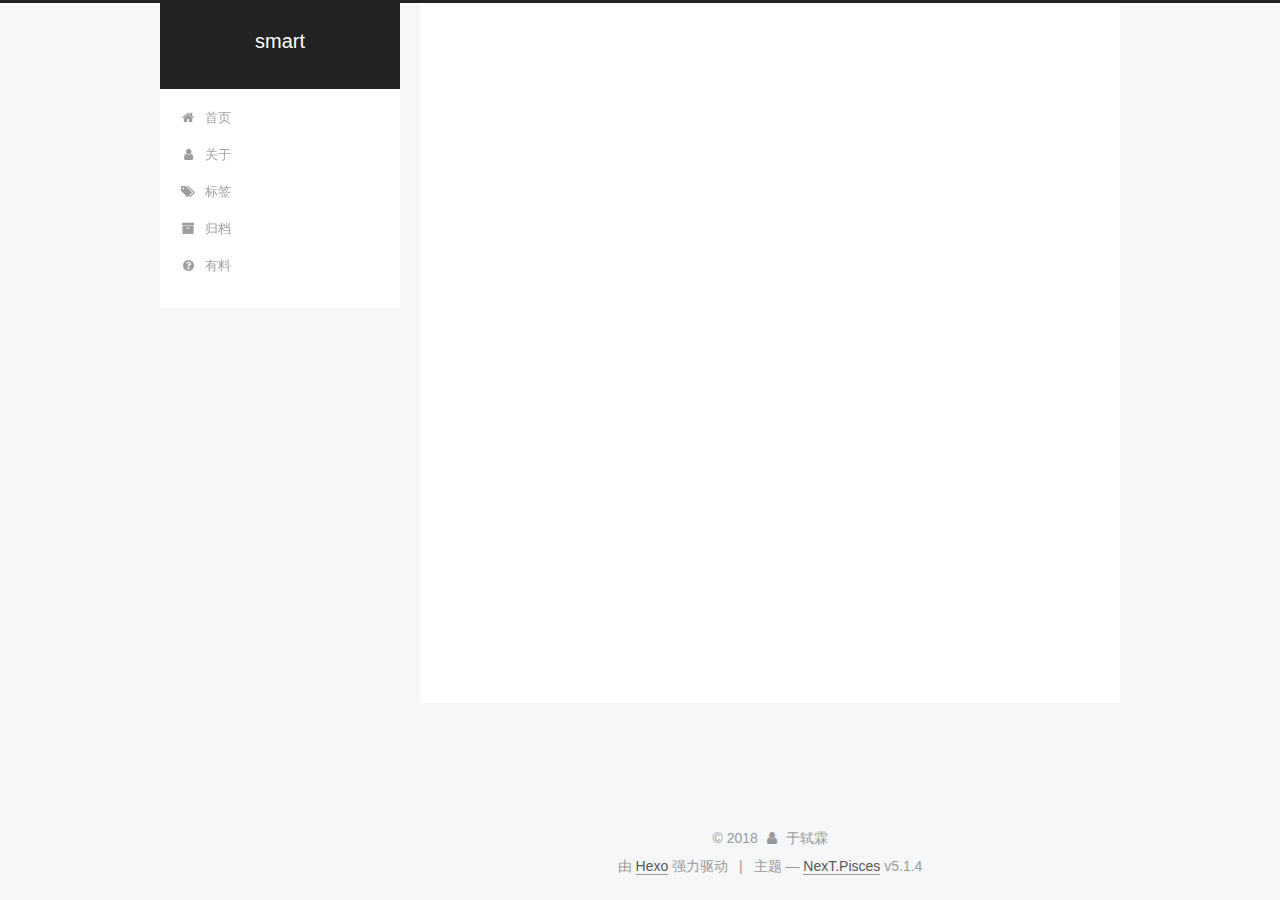
==== archives/index.html @ a573bfb8 "Site updated: 2018-03-17 18:39:28" ====
<!DOCTYPE html>



  


<html class="theme-next pisces use-motion" lang="zh-Hans">
<head>
  <meta charset="UTF-8"/>
<meta http-equiv="X-UA-Compatible" content="IE=edge" />
<meta name="viewport" content="width=device-width, initial-scale=1, maximum-scale=1"/>
<meta name="theme-color" content="#222">









<meta http-equiv="Cache-Control" content="no-transform" />
<meta http-equiv="Cache-Control" content="no-siteapp" />
















  
  
  <link href="/lib/fancybox/source/jquery.fancybox.css?v=2.1.5" rel="stylesheet" type="text/css" />







<link href="/lib/font-awesome/css/font-awesome.min.css?v=4.6.2" rel="stylesheet" type="text/css" />

<link href="/css/main.css?v=5.1.4" rel="stylesheet" type="text/css" />


  <link rel="apple-touch-icon" sizes="180x180" href="/images/apple-touch-icon-next.png?v=5.1.4">


  <link rel="icon" type="image/png" sizes="32x32" href="/images/favicon-32x32-next.png?v=5.1.4">


  <link rel="icon" type="image/png" sizes="16x16" href="/images/favicon-16x16-next.png?v=5.1.4">


  <link rel="mask-icon" href="/images/logo.svg?v=5.1.4" color="#222">





  <meta name="keywords" content="Hexo, NexT" />










<meta name="description" content="诸天气荡荡，我道日兴隆">
<meta property="og:type" content="website">
<meta property="og:title" content="smart">
<meta property="og:url" content="http://yoursite.com/archives/index.html">
<meta property="og:site_name" content="smart">
<meta property="og:description" content="诸天气荡荡，我道日兴隆">
<meta property="og:locale" content="zh-Hans">
<meta name="twitter:card" content="summary">
<meta name="twitter:title" content="smart">
<meta name="twitter:description" content="诸天气荡荡，我道日兴隆">



<script type="text/javascript" id="hexo.configurations">
  var NexT = window.NexT || {};
  var CONFIG = {
    root: '/',
    scheme: 'Pisces',
    version: '5.1.4',
    sidebar: {"position":"left","display":"post","offset":12,"b2t":false,"scrollpercent":false,"onmobile":false},
    fancybox: true,
    tabs: true,
    motion: {"enable":true,"async":false,"transition":{"post_block":"fadeIn","post_header":"slideDownIn","post_body":"slideDownIn","coll_header":"slideLeftIn","sidebar":"slideUpIn"}},
    duoshuo: {
      userId: '0',
      author: '博主'
    },
    algolia: {
      applicationID: '',
      apiKey: '',
      indexName: '',
      hits: {"per_page":10},
      labels: {"input_placeholder":"Search for Posts","hits_empty":"We didn't find any results for the search: ${query}","hits_stats":"${hits} results found in ${time} ms"}
    }
  };
</script>



  <link rel="canonical" href="http://yoursite.com/archives/"/>





  <title>归档 | smart</title>
  








</head>

<body itemscope itemtype="http://schema.org/WebPage" lang="zh-Hans">

  
  
    
  

  <div class="container sidebar-position-left page-archive">
    <div class="headband"></div>

    <header id="header" class="header" itemscope itemtype="http://schema.org/WPHeader">
      <div class="header-inner"><div class="site-brand-wrapper">
  <div class="site-meta ">
    

    <div class="custom-logo-site-title">
      <a href="/"  class="brand" rel="start">
        <span class="logo-line-before"><i></i></span>
        <span class="site-title">smart</span>
        <span class="logo-line-after"><i></i></span>
      </a>
    </div>
      
        <p class="site-subtitle"></p>
      
  </div>

  <div class="site-nav-toggle">
    <button>
      <span class="btn-bar"></span>
      <span class="btn-bar"></span>
      <span class="btn-bar"></span>
    </button>
  </div>
</div>

<nav class="site-nav">
  

  
    <ul id="menu" class="menu">
      
        
        <li class="menu-item menu-item-home">
          <a href="/" rel="section">
            
              <i class="menu-item-icon fa fa-fw fa-home"></i> <br />
            
            首页
          </a>
        </li>
      
        
        <li class="menu-item menu-item-about">
          <a href="/about/" rel="section">
            
              <i class="menu-item-icon fa fa-fw fa-user"></i> <br />
            
            关于
          </a>
        </li>
      
        
        <li class="menu-item menu-item-tags">
          <a href="/tags/" rel="section">
            
              <i class="menu-item-icon fa fa-fw fa-tags"></i> <br />
            
            标签
          </a>
        </li>
      
        
        <li class="menu-item menu-item-archives">
          <a href="/archives/" rel="section">
            
              <i class="menu-item-icon fa fa-fw fa-archive"></i> <br />
            
            归档
          </a>
        </li>
      
        
        <li class="menu-item menu-item-something">
          <a href="/something" rel="section">
            
              <i class="menu-item-icon fa fa-fw fa-question-circle"></i> <br />
            
            有料
          </a>
        </li>
      

      
    </ul>
  

  
</nav>



 </div>
    </header>

    <main id="main" class="main">
      <div class="main-inner">
        <div class="content-wrap">
          <div id="content" class="content">
            

  
  
  
  <div class="post-block archive">
    <div id="posts" class="posts-collapse">
      <span class="archive-move-on"></span>

      <span class="archive-page-counter">
        
        
        
          
        
        嗯..! 目前共计 2 篇日志。 继续努力。
      </span>

      

        
        
        

        
          
          <div class="collection-title">
            <h1 class="archive-year" id="archive-year-2018">2018</h1>
          </div>
        
        

        

  <article class="post post-type-normal" itemscope itemtype="http://schema.org/Article">
    <header class="post-header">

      <h2 class="post-title">
        
            <a class="post-title-link" href="/2018/03/17/第一篇博客/" itemprop="url">
              
                <span itemprop="name">第一篇博客</span>
              
            </a>
        
      </h2>

      <div class="post-meta">
        <time class="post-time" itemprop="dateCreated"
              datetime="2018-03-17T18:07:35+08:00"
              content="2018-03-17" >
          03-17
        </time>
      </div>

    </header>
  </article>



      

        
        
        

        
        

        

  <article class="post post-type-normal" itemscope itemtype="http://schema.org/Article">
    <header class="post-header">

      <h2 class="post-title">
        
            <a class="post-title-link" href="/2018/03/17/My-first-post/" itemprop="url">
              
                <span itemprop="name">My first post</span>
              
            </a>
        
      </h2>

      <div class="post-meta">
        <time class="post-time" itemprop="dateCreated"
              datetime="2018-03-17T14:45:40+08:00"
              content="2018-03-17" >
          03-17
        </time>
      </div>

    </header>
  </article>



      

    </div>
  </div>
  
  
  

  



          </div>
          


          

        </div>
        
          
  
  <div class="sidebar-toggle">
    <div class="sidebar-toggle-line-wrap">
      <span class="sidebar-toggle-line sidebar-toggle-line-first"></span>
      <span class="sidebar-toggle-line sidebar-toggle-line-middle"></span>
      <span class="sidebar-toggle-line sidebar-toggle-line-last"></span>
    </div>
  </div>

  <aside id="sidebar" class="sidebar">
    
    <div class="sidebar-inner">

      

      

      <section class="site-overview-wrap sidebar-panel sidebar-panel-active">
        <div class="site-overview">
          <div class="site-author motion-element" itemprop="author" itemscope itemtype="http://schema.org/Person">
            
              <img class="site-author-image" itemprop="image"
                src="/images/12.jpg"
                alt="于轼霖" />
            
              <p class="site-author-name" itemprop="name">于轼霖</p>
              <p class="site-description motion-element" itemprop="description">诸天气荡荡，我道日兴隆</p>
          </div>

          <nav class="site-state motion-element">

            
              <div class="site-state-item site-state-posts">
              
                <a href="/archives/">
              
                  <span class="site-state-item-count">2</span>
                  <span class="site-state-item-name">日志</span>
                </a>
              </div>
            

            

            

          </nav>

          

          
            <div class="links-of-author motion-element">
                
                  <span class="links-of-author-item">
                    <a href="https://github.com/smartysl" target="_blank" title="GitHub">
                      
                        <i class="fa fa-fw fa-github"></i>GitHub</a>
                  </span>
                
                  <span class="links-of-author-item">
                    <a href="mailto:1632892359@qq.com" target="_blank" title="E-Mail">
                      
                        <i class="fa fa-fw fa-envelope"></i>E-Mail</a>
                  </span>
                
            </div>
          

          
          

          
          

          

        </div>
      </section>

      

      

    </div>
  </aside>


        
      </div>
    </main>

    <footer id="footer" class="footer">
      <div class="footer-inner">
        <div class="copyright">&copy; <span itemprop="copyrightYear">2018</span>
  <span class="with-love">
    <i class="fa fa-user"></i>
  </span>
  <span class="author" itemprop="copyrightHolder">于轼霖</span>

  
</div>


  <div class="powered-by">由 <a class="theme-link" target="_blank" href="https://hexo.io">Hexo</a> 强力驱动</div>



  <span class="post-meta-divider">|</span>



  <div class="theme-info">主题 &mdash; <a class="theme-link" target="_blank" href="https://github.com/iissnan/hexo-theme-next">NexT.Pisces</a> v5.1.4</div>




        







        
      </div>
    </footer>

    
      <div class="back-to-top">
        <i class="fa fa-arrow-up"></i>
        
      </div>
    

    

  </div>

  

<script type="text/javascript">
  if (Object.prototype.toString.call(window.Promise) !== '[object Function]') {
    window.Promise = null;
  }
</script>









  












  
  
    <script type="text/javascript" src="/lib/jquery/index.js?v=2.1.3"></script>
  

  
  
    <script type="text/javascript" src="/lib/fastclick/lib/fastclick.min.js?v=1.0.6"></script>
  

  
  
    <script type="text/javascript" src="/lib/jquery_lazyload/jquery.lazyload.js?v=1.9.7"></script>
  

  
  
    <script type="text/javascript" src="/lib/velocity/velocity.min.js?v=1.2.1"></script>
  

  
  
    <script type="text/javascript" src="/lib/velocity/velocity.ui.min.js?v=1.2.1"></script>
  

  
  
    <script type="text/javascript" src="/lib/fancybox/source/jquery.fancybox.pack.js?v=2.1.5"></script>
  


  


  <script type="text/javascript" src="/js/src/utils.js?v=5.1.4"></script>

  <script type="text/javascript" src="/js/src/motion.js?v=5.1.4"></script>



  
  


  <script type="text/javascript" src="/js/src/affix.js?v=5.1.4"></script>

  <script type="text/javascript" src="/js/src/schemes/pisces.js?v=5.1.4"></script>



  

  


  <script type="text/javascript" src="/js/src/bootstrap.js?v=5.1.4"></script>



  


  




	





  





  












  





  

  

  

  
  

  

  

  

</body>
</html>
---- css/main.css ----
/* normalize.css v3.0.2 | MIT License | git.io/normalize */
html {
  font-family: sans-serif; /* 1 */
  -ms-text-size-adjust: 100%; /* 2 */
  -webkit-text-size-adjust: 100%; /* 2 */
}
body {
  margin: 0;
}
article,
aside,
details,
figcaption,
figure,
footer,
header,
hgroup,
main,
menu,
nav,
section,
summary {
  display: block;
}
audio,
canvas,
progress,
video {
  display: inline-block; /* 1 */
  vertical-align: baseline; /* 2 */
}
audio:not([controls]) {
  display: none;
  height: 0;
}
[hidden],
template {
  display: none;
}
a {
  background-color: transparent;
}
a:active,
a:hover {
  outline: 0;
}
abbr[title] {
  border-bottom: 1px dotted;
}
b,
strong {
  font-weight: bold;
}
dfn {
  font-style: italic;
}
h1 {
  font-size: 2em;
  margin: 0.67em 0;
}
mark {
  background: #ff0;
  color: #000;
}
small {
  font-size: 80%;
}
sub,
sup {
  font-size: 75%;
  line-height: 0;
  position: relative;
  vertical-align: baseline;
}
sup {
  top: -0.5em;
}
sub {
  bottom: -0.25em;
}
img {
  border: 0;
}
svg:not(:root) {
  overflow: hidden;
}
figure {
  margin: 1em 40px;
}
hr {
  -moz-box-sizing: content-box;
  box-sizing: content-box;
  height: 0;
}
pre {
  overflow: auto;
}
code,
kbd,
pre,
samp {
  font-family: monospace, monospace;
  font-size: 1em;
}
button,
input,
optgroup,
select,
textarea {
  color: inherit; /* 1 */
  font: inherit; /* 2 */
  margin: 0; /* 3 */
}
button {
  overflow: visible;
}
button,
select {
  text-transform: none;
}
button,
html input[type="button"],
input[type="reset"],
input[type="submit"] {
  -webkit-appearance: button; /* 2 */
  cursor: pointer; /* 3 */
}
button[disabled],
html input[disabled] {
  cursor: default;
}
button::-moz-focus-inner,
input::-moz-focus-inner {
  border: 0;
  padding: 0;
}
input {
  line-height: normal;
}
input[type="checkbox"],
input[type="radio"] {
  box-sizing: border-box; /* 1 */
  padding: 0; /* 2 */
}
input[type="number"]::-webkit-inner-spin-button,
input[type="number"]::-webkit-outer-spin-button {
  height: auto;
}
input[type="search"] {
  -webkit-appearance: textfield; /* 1 */
  -moz-box-sizing: content-box;
  -webkit-box-sizing: content-box; /* 2 */
  box-sizing: content-box;
}
input[type="search"]::-webkit-search-cancel-button,
input[type="search"]::-webkit-search-decoration {
  -webkit-appearance: none;
}
fieldset {
  border: 1px solid #c0c0c0;
  margin: 0 2px;
  padding: 0.35em 0.625em 0.75em;
}
legend {
  border: 0; /* 1 */
  padding: 0; /* 2 */
}
textarea {
  overflow: auto;
}
optgroup {
  font-weight: bold;
}
table {
  border-collapse: collapse;
  border-spacing: 0;
}
td,
th {
  padding: 0;
}
::selection {
  background: #262a30;
  color: #fff;
}
body {
  position: relative;
  font-family: 'Lato', "PingFang SC", "Microsoft YaHei", sans-serif;
  font-size: 14px;
  line-height: 2;
  color: #555;
  background: #f5f7f9;
}
@media (max-width: 767px) {
  body {
    padding-right: 0 !important;
  }
}
@media (min-width: 768px) and (max-width: 991px) {
  body {
    padding-right: 0 !important;
  }
}
@media (min-width: 1600px) {
  body {
    font-size: 16px;
  }
}
h1,
h2,
h3,
h4,
h5,
h6 {
  margin: 0;
  padding: 0;
  font-weight: bold;
  line-height: 1.5;
  font-family: 'Lato', "PingFang SC", "Microsoft YaHei", sans-serif;
}
h2,
h3,
h4,
h5,
h6 {
  margin: 20px 0 15px;
}
h1 {
  font-size: 22px;
}
@media (max-width: 767px) {
  h1 {
    font-size: 18px;
  }
}
h2 {
  font-size: 20px;
}
@media (max-width: 767px) {
  h2 {
    font-size: 16px;
  }
}
h3 {
  font-size: 18px;
}
@media (max-width: 767px) {
  h3 {
    font-size: 14px;
  }
}
h4 {
  font-size: 16px;
}
@media (max-width: 767px) {
  h4 {
    font-size: 12px;
  }
}
h5 {
  font-size: 14px;
}
@media (max-width: 767px) {
  h5 {
    font-size: 10px;
  }
}
h6 {
  font-size: 12px;
}
@media (max-width: 767px) {
  h6 {
    font-size: 8px;
  }
}
p {
  margin: 0 0 20px 0;
}
a {
  color: #555;
  text-decoration: none;
  outline: none;
  border-bottom: 1px solid #999;
  word-wrap: break-word;
}
a:hover {
  color: #222;
  border-bottom-color: #222;
}
blockquote {
  margin: 0;
  padding: 0;
}
img {
  display: block;
  margin: auto;
  max-width: 100%;
  height: auto;
}
hr {
  margin: 40px 0;
  height: 3px;
  border: none;
  background-color: #ddd;
  background-image: repeating-linear-gradient(-45deg, #fff, #fff 4px, transparent 4px, transparent 8px);
}
blockquote {
  padding: 0 15px;
  color: #666;
  border-left: 4px solid #ddd;
}
blockquote cite::before {
  content: "-";
  padding: 0 5px;
}
dt {
  font-weight: 700;
}
dd {
  margin: 0;
  padding: 0;
}
kbd {
  border: 1px solid #ccc;
  border-radius: 0.2em;
  box-shadow: 0.1em 0.1em 0.2em rgba(0,0,0,0.1);
  background-color: #f9f9f9;
  font-family: inherit;
  background-image: -webkit-linear-gradient(top, #eee, #fff, #eee);
  padding: 0.1em 0.3em;
  white-space: nowrap;
}
.text-left {
  text-align: left;
}
.text-center {
  text-align: center;
}
.text-right {
  text-align: right;
}
.text-justify {
  text-align: justify;
}
.text-nowrap {
  white-space: nowrap;
}
.text-lowercase {
  text-transform: lowercase;
}
.text-uppercase {
  text-transform: uppercase;
}
.text-capitalize {
  text-transform: capitalize;
}
.center-block {
  display: block;
  margin-left: auto;
  margin-right: auto;
}
.clearfix:before,
.clearfix:after {
  content: " ";
  display: table;
}
.clearfix:after {
  clear: both;
}
.pullquote {
  width: 45%;
}
.pullquote.left {
  float: left;
  margin-left: 5px;
  margin-right: 10px;
}
.pullquote.right {
  float: right;
  margin-left: 10px;
  margin-right: 5px;
}
.affix.affix.affix {
  position: fixed;
}
.translation {
  margin-top: -20px;
  font-size: 14px;
  color: #999;
}
.scrollbar-measure {
  width: 100px;
  height: 100px;
  overflow: scroll;
  position: absolute;
  top: -9999px;
}
.use-motion .motion-element {
  opacity: 0;
}
table {
  margin: 20px 0;
  width: 100%;
  border-collapse: collapse;
  border-spacing: 0;
  border: 1px solid #ddd;
  font-size: 14px;
  table-layout: fixed;
  word-wrap: break-all;
}
table>tbody>tr:nth-of-type(odd) {
  background-color: #f9f9f9;
}
table>tbody>tr:hover {
  background-color: #f5f5f5;
}
caption,
th,
td {
  padding: 8px;
  text-align: left;
  vertical-align: middle;
  font-weight: normal;
}
th,
td {
  border-bottom: 3px solid #ddd;
  border-right: 1px solid #eee;
}
th {
  padding-bottom: 10px;
  font-weight: 700;
}
td {
  border-bottom-width: 1px;
}
html,
body {
  height: 100%;
}
.container {
  position: relative;
  min-height: 100%;
}
.header-inner {
  margin: 0 auto;
  padding: 100px 0 70px;
  width: 700px;
}
@media (min-width: 1600px) {
  .container .header-inner {
    width: 900px;
  }
}
.main {
  padding-bottom: 150px;
}
.main-inner {
  margin: 0 auto;
  width: 700px;
}
@media (min-width: 1600px) {
  .container .main-inner {
    width: 900px;
  }
}
.footer {
  position: absolute;
  left: 0;
  bottom: 0;
  width: 100%;
  min-height: 50px;
}
.footer-inner {
  box-sizing: border-box;
  margin: 20px auto;
  width: 700px;
}
@media (min-width: 1600px) {
  .container .footer-inner {
    width: 900px;
  }
}
pre,
.highlight {
  overflow: auto;
  margin: 20px 0;
  padding: 0;
  font-size: 13px;
  color: #4d4d4c;
  background: #f7f7f7;
  line-height: 1.6;
}
pre,
code {
  font-family: consolas, Menlo, "PingFang SC", "Microsoft YaHei", monospace;
}
code {
  padding: 2px 4px;
  word-wrap: break-word;
  color: #555;
  background: #eee;
  border-radius: 3px;
  font-size: 13px;
}
pre {
  padding: 10px;
}
pre code {
  padding: 0;
  color: #4d4d4c;
  background: none;
  text-shadow: none;
}
.highlight {
  border-radius: 1px;
}
.highlight pre {
  border: none;
  margin: 0;
  padding: 10px 0;
}
.highlight table {
  margin: 0;
  width: auto;
  border: none;
}
.highlight td {
  border: none;
  padding: 0;
}
.highlight figcaption {
  font-size: 1em;
  color: #4d4d4c;
  line-height: 1em;
  margin-bottom: 1em;
}
.highlight figcaption:before,
.highlight figcaption:after {
  content: " ";
  display: table;
}
.highlight figcaption:after {
  clear: both;
}
.highlight figcaption a {
  float: right;
  color: #4d4d4c;
}
.highlight figcaption a:hover {
  border-bottom-color: #4d4d4c;
}
.highlight .gutter pre {
  padding-left: 10px;
  padding-right: 10px;
  color: #869194;
  text-align: right;
  background-color: #eff2f3;
}
.highlight .code pre {
  width: 100%;
  padding-left: 10px;
  padding-right: 10px;
  background-color: #f7f7f7;
}
.highlight .line {
  height: 20px;
}
.gutter {
  -webkit-user-select: none;
  -moz-user-select: none;
  -ms-user-select: none;
  user-select: none;
}
.gist table {
  width: auto;
}
.gist table td {
  border: none;
}
pre .deletion {
  background: #fdd;
}
pre .addition {
  background: #dfd;
}
pre .meta {
  color: #8959a8;
}
pre .comment {
  color: #8e908c;
}
pre .variable,
pre .attribute,
pre .tag,
pre .regexp,
pre .ruby .constant,
pre .xml .tag .title,
pre .xml .pi,
pre .xml .doctype,
pre .html .doctype,
pre .css .id,
pre .css .class,
pre .css .pseudo {
  color: #c82829;
}
pre .number,
pre .preprocessor,
pre .built_in,
pre .literal,
pre .params,
pre .constant,
pre .command {
  color: #f5871f;
}
pre .ruby .class .title,
pre .css .rules .attribute,
pre .string,
pre .value,
pre .inheritance,
pre .header,
pre .ruby .symbol,
pre .xml .cdata,
pre .special,
pre .number,
pre .formula {
  color: #718c00;
}
pre .title,
pre .css .hexcolor {
  color: #3e999f;
}
pre .function,
pre .python .decorator,
pre .python .title,
pre .ruby .function .title,
pre .ruby .title .keyword,
pre .perl .sub,
pre .javascript .title,
pre .coffeescript .title {
  color: #4271ae;
}
pre .keyword,
pre .javascript .function {
  color: #8959a8;
}
.full-image.full-image.full-image.full-image {
  border: none;
  max-width: 100%;
  width: auto;
  margin: 20px auto 25px;
}
@media (min-width: 992px) {
  .full-image.full-image.full-image.full-image {
    max-width: none;
    width: 118%;
    margin: 0 -9%;
  }
}
.blockquote-center,
.page-home .post-type-quote blockquote,
.page-post-detail .post-type-quote blockquote {
  position: relative;
  margin: 40px 0;
  padding: 0;
  border-left: none;
  text-align: center;
}
.blockquote-center::before,
.page-home .post-type-quote blockquote::before,
.page-post-detail .post-type-quote blockquote::before,
.blockquote-center::after,
.page-home .post-type-quote blockquote::after,
.page-post-detail .post-type-quote blockquote::after {
  position: absolute;
  content: ' ';
  display: block;
  width: 100%;
  height: 24px;
  opacity: 0.2;
  background-repeat: no-repeat;
  background-position: 0 -6px;
  background-size: 22px 22px;
}
.blockquote-center::before,
.page-home .post-type-quote blockquote::before,
.page-post-detail .post-type-quote blockquote::before {
  top: -20px;
  background-image: url("../images/quote-l.svg");
  border-top: 1px solid #ccc;
}
.blockquote-center::after,
.page-home .post-type-quote blockquote::after,
.page-post-detail .post-type-quote blockquote::after {
  bottom: -20px;
  background-image: url("../images/quote-r.svg");
  border-bottom: 1px solid #ccc;
  background-position: 100% 8px;
}
.blockquote-center p,
.page-home .post-type-quote blockquote p,
.page-post-detail .post-type-quote blockquote p,
.blockquote-center div,
.page-home .post-type-quote blockquote div,
.page-post-detail .post-type-quote blockquote div {
  text-align: center;
}
.post .post-body .group-picture img {
  box-sizing: border-box;
  padding: 0 3px;
  border: none;
}
.post .group-picture-row {
  overflow: hidden;
  margin-top: 6px;
}
.post .group-picture-row:first-child {
  margin-top: 0;
}
.post .group-picture-column {
  float: left;
}
.page-post-detail .post-body .group-picture-column {
  float: none;
  margin-top: 10px;
  width: auto !important;
}
.page-post-detail .post-body .group-picture-column img {
  margin: 0 auto;
}
.page-archive .group-picture-container {
  overflow: hidden;
}
.page-archive .group-picture-row {
  float: left;
}
.page-archive .group-picture-row:first-child {
  margin-top: 6px;
}
.page-archive .group-picture-column {
  max-width: 150px;
  max-height: 150px;
}
.post-body .note {
  position: relative;
  padding: 15px;
  margin-bottom: 20px;
  border: 1px solid #eee;
  border-left-width: 5px;
  border-radius: 3px;
}
.post-body .note h2,
.post-body .note h3,
.post-body .note h4,
.post-body .note h5,
.post-body .note h6 {
  margin-top: 0;
  margin-bottom: 0;
  border-bottom: initial;
  padding-top: 0 !important;
}
.post-body .note p:first-child,
.post-body .note ul:first-child,
.post-body .note ol:first-child,
.post-body .note table:first-child,
.post-body .note pre:first-child,
.post-body .note blockquote:first-child {
  margin-top: 0;
}
.post-body .note p:last-child,
.post-body .note ul:last-child,
.post-body .note ol:last-child,
.post-body .note table:last-child,
.post-body .note pre:last-child,
.post-body .note blockquote:last-child {
  margin-bottom: 0;
}
.post-body .note.default {
  border-left-color: #777;
}
.post-body .note.default h2,
.post-body .note.default h3,
.post-body .note.default h4,
.post-body .note.default h5,
.post-body .note.default h6 {
  color: #777;
}
.post-body .note.primary {
  border-left-color: #6f42c1;
}
.post-body .note.primary h2,
.post-body .note.primary h3,
.post-body .note.primary h4,
.post-body .note.primary h5,
.post-body .note.primary h6 {
  color: #6f42c1;
}
.post-body .note.info {
  border-left-color: #428bca;
}
.post-body .note.info h2,
.post-body .note.info h3,
.post-body .note.info h4,
.post-body .note.info h5,
.post-body .note.info h6 {
  color: #428bca;
}
.post-body .note.success {
  border-left-color: #5cb85c;
}
.post-body .note.success h2,
.post-body .note.success h3,
.post-body .note.success h4,
.post-body .note.success h5,
.post-body .note.success h6 {
  color: #5cb85c;
}
.post-body .note.warning {
  border-left-color: #f0ad4e;
}
.post-body .note.warning h2,
.post-body .note.warning h3,
.post-body .note.warning h4,
.post-body .note.warning h5,
.post-body .note.warning h6 {
  color: #f0ad4e;
}
.post-body .note.danger {
  border-left-color: #d9534f;
}
.post-body .note.danger h2,
.post-body .note.danger h3,
.post-body .note.danger h4,
.post-body .note.danger h5,
.post-body .note.danger h6 {
  color: #d9534f;
}
.post-body .label {
  display: inline;
  padding: 0 2px;
  white-space: nowrap;
}
.post-body .label.default {
  background-color: #f0f0f0;
}
.post-body .label.primary {
  background-color: #efe6f7;
}
.post-body .label.info {
  background-color: #e5f2f8;
}
.post-body .label.success {
  background-color: #e7f4e9;
}
.post-body .label.warning {
  background-color: #fcf6e1;
}
.post-body .label.danger {
  background-color: #fae8eb;
}
.post-body .tabs {
  position: relative;
  display: block;
  margin-bottom: 20px;
  padding-top: 10px;
}
.post-body .tabs ul.nav-tabs {
  margin: 0;
  padding: 0;
  display: flex;
  margin-bottom: -1px;
}
@media (max-width: 413px) {
  .post-body .tabs ul.nav-tabs {
    display: block;
    margin-bottom: 5px;
  }
}
.post-body .tabs ul.nav-tabs li.tab {
  list-style-type: none !important;
  margin: 0 0.25em 0 0;
  border-top: 3px solid transparent;
  border-left: 1px solid transparent;
  border-right: 1px solid transparent;
}
@media (max-width: 413px) {
  .post-body .tabs ul.nav-tabs li.tab {
    margin: initial;
    border-top: 1px solid transparent;
    border-left: 3px solid transparent;
    border-right: 1px solid transparent;
    border-bottom: 1px solid transparent;
  }
}
.post-body .tabs ul.nav-tabs li.tab a {
  outline: 0;
  border-bottom: initial;
  display: block;
  line-height: 1.8em;
  padding: 0.25em 0.75em;
  transition-duration: 0.2s;
  transition-timing-function: ease-out;
  transition-delay: 0s;
}
.post-body .tabs ul.nav-tabs li.tab a i {
  width: 1.285714285714286em;
}
.post-body .tabs ul.nav-tabs li.tab.active {
  border-top: 3px solid #fc6423;
  border-left: 1px solid #ddd;
  border-right: 1px solid #ddd;
  background-color: #fff;
}
@media (max-width: 413px) {
  .post-body .tabs ul.nav-tabs li.tab.active {
    border-top: 1px solid #ddd;
    border-left: 3px solid #fc6423;
    border-right: 1px solid #ddd;
    border-bottom: 1px solid #ddd;
  }
}
.post-body .tabs ul.nav-tabs li.tab.active a {
  cursor: default;
  color: #555;
}
.post-body .tabs .tab-content {
  background-color: #fff;
}
.post-body .tabs .tab-content .tab-pane {
  border: 1px solid #ddd;
  padding: 20px 20px 0 20px;
}
.post-body .tabs .tab-content .tab-pane:not(.active) {
  display: none !important;
}
.post-body .tabs .tab-content .tab-pane.active {
  display: block !important;
}
.btn {
  display: inline-block;
  padding: 0 20px;
  font-size: 14px;
  color: #555;
  background: #fff;
  border: 2px solid #555;
  text-decoration: none;
  border-radius: 2px;
  transition-property: background-color;
  transition-duration: 0.2s;
  transition-timing-function: ease-in-out;
  transition-delay: 0s;
  line-height: 2;
}
.btn:hover {
  border-color: #222;
  color: #fff;
  background: #222;
}
.btn +.btn {
  margin: 0 0 8px 8px;
}
.btn .fa-fw {
  width: 1.285714285714286em;
  text-align: left;
}
.btn-bar {
  display: block;
  width: 22px;
  height: 2px;
  background: #555;
  border-radius: 1px;
}
.btn-bar+.btn-bar {
  margin-top: 4px;
}
.pagination {
  margin: 120px 0 40px;
  text-align: center;
  border-top: 1px solid #eee;
}
.page-number-basic,
.pagination .prev,
.pagination .next,
.pagination .page-number,
.pagination .space {
  display: inline-block;
  position: relative;
  top: -1px;
  margin: 0 10px;
  padding: 0 11px;
}
@media (max-width: 767px) {
  .page-number-basic,
  .pagination .prev,
  .pagination .next,
  .pagination .page-number,
  .pagination .space {
    margin: 0 5px;
  }
}
.pagination .prev,
.pagination .next,
.pagination .page-number {
  border-bottom: 0;
  border-top: 1px solid #eee;
  transition-property: border-color;
  transition-duration: 0.2s;
  transition-timing-function: ease-in-out;
  transition-delay: 0s;
}
.pagination .prev:hover,
.pagination .next:hover,
.pagination .page-number:hover {
  border-top-color: #222;
}
.pagination .space {
  padding: 0;
  margin: 0;
}
.pagination .prev {
  margin-left: 0;
}
.pagination .next {
  margin-right: 0;
}
.pagination .page-number.current {
  color: #fff;
  background: #ccc;
  border-top-color: #ccc;
}
@media (max-width: 767px) {
  .pagination {
    border-top: none;
  }
  .pagination .prev,
  .pagination .next,
  .pagination .page-number {
    margin-bottom: 10px;
    border-top: 0;
    border-bottom: 1px solid #eee;
    padding: 0 10px;
  }
  .pagination .prev:hover,
  .pagination .next:hover,
  .pagination .page-number:hover {
    border-bottom-color: #222;
  }
}
.comments {
  margin: 60px 20px 0;
}
.tag-cloud {
  text-align: center;
}
.tag-cloud a {
  display: inline-block;
  margin: 10px;
}
.back-to-top {
  box-sizing: border-box;
  position: fixed;
  bottom: -100px;
  right: 30px;
  z-index: 1050;
  padding: 0 6px;
  width: 24px;
  background: #222;
  font-size: 12px;
  opacity: 0.6;
  color: #fff;
  cursor: pointer;
  text-align: center;
  -webkit-transform: translateZ(0);
  transition-property: bottom;
  transition-duration: 0.2s;
  transition-timing-function: ease-in-out;
  transition-delay: 0s;
}
@media (min-width: 768px) and (max-width: 991px) {
  .back-to-top {
    display: none !important;
  }
}
@media (max-width: 767px) {
  .back-to-top {
    display: none !important;
  }
}
.back-to-top.back-to-top-on {
  bottom: 30px;
}
.header {
  background: transparent;
}
.header-inner {
  position: relative;
}
.headband {
  height: 3px;
  background: #222;
}
.site-meta {
  margin: 0;
  text-align: center;
}
@media (max-width: 767px) {
  .site-meta {
    text-align: center;
  }
}
.brand {
  position: relative;
  display: inline-block;
  padding: 0 40px;
  color: #fff;
  background: #222;
  border-bottom: none;
}
.brand:hover {
  color: #fff;
}
.logo {
  display: inline-block;
  margin-right: 5px;
  line-height: 36px;
  vertical-align: top;
}
.site-title {
  display: inline-block;
  vertical-align: top;
  line-height: 36px;
  font-size: 20px;
  font-weight: normal;
  font-family: 'Lato', "PingFang SC", "Microsoft YaHei", sans-serif;
}
.site-subtitle {
  margin-top: 10px;
  font-size: 13px;
  color: #ddd;
}
.use-motion .brand {
  opacity: 0;
}
.use-motion .logo,
.use-motion .site-title,
.use-motion .site-subtitle {
  opacity: 0;
  position: relative;
  top: -10px;
}
.site-nav-toggle {
  display: none;
  position: absolute;
  top: 10px;
  left: 10px;
}
@media (max-width: 767px) {
  .site-nav-toggle {
    display: block;
  }
}
.site-nav-toggle button {
  margin-top: 2px;
  padding: 9px 10px;
  background: transparent;
  border: none;
}
@media (max-width: 767px) {
  .site-nav {
    display: none;
    margin: 0 -10px;
    padding: 0 10px;
    clear: both;
    border-top: 1px solid #ddd;
  }
}
@media (min-width: 768px) and (max-width: 991px) {
  .site-nav {
    display: block !important;
  }
}
@media (min-width: 992px) {
  .site-nav {
    display: block !important;
  }
}
.menu {
  margin-top: 20px;
  padding-left: 0;
  text-align: center;
}
.menu .menu-item {
  display: inline-block;
  margin: 0 10px;
  list-style: none;
}
@media screen and (max-width: 767px) {
  .menu .menu-item {
    margin-top: 10px;
  }
}
.menu .menu-item a {
  display: block;
  font-size: 13px;
  line-height: inherit;
  border-bottom: 1px solid transparent;
  transition-property: border-color;
  transition-duration: 0.2s;
  transition-timing-function: ease-in-out;
  transition-delay: 0s;
}
.menu .menu-item a:hover,
.menu-item-active a {
  border-bottom-color: #222;
}
.menu .menu-item .fa {
  margin-right: 5px;
}
.use-motion .menu-item {
  opacity: 0;
}
.post-body {
  font-family: 'Lato', "PingFang SC", "Microsoft YaHei", sans-serif;
}
@media (max-width: 767px) {
  .post-body {
    word-break: break-word;
  }
}
.post-body .fancybox img {
  display: block !important;
  margin: 0 auto;
  cursor: pointer;
  cursor: zoom-in;
  cursor: -webkit-zoom-in;
}
.post-body .image-caption,
.post-body .figure .caption {
  margin: -20px auto 15px;
  text-align: center;
  font-size: 14px;
  color: #999;
  font-weight: bold;
  line-height: 1;
}
.post-sticky-flag {
  display: inline-block;
  font-size: 16px;
  -ms-transform: rotate(30deg);
  -webkit-transform: rotate(30deg);
  -moz-transform: rotate(30deg);
  -ms-transform: rotate(30deg);
  -o-transform: rotate(30deg);
  transform: rotate(30deg);
}
.use-motion .post-block,
.use-motion .pagination,
.use-motion .comments {
  opacity: 0;
}
.use-motion .post-header {
  opacity: 0;
}
.use-motion .post-body {
  opacity: 0;
}
.use-motion .collection-title {
  opacity: 0;
}
.posts-expand {
  padding-top: 40px;
}
@media (max-width: 767px) {
  .posts-expand {
    margin: 0 20px;
  }
  .post-body pre .gutter pre {
    padding-right: 10px;
  }
  .post-body .highlight {
    margin-left: 0px;
    margin-right: 0px;
    padding: 0;
  }
  .post-body .highlight .gutter pre {
    padding-right: 10px;
  }
}
@media (min-width: 992px) {
  .posts-expand .post-body {
    text-align: justify;
  }
}
.posts-expand .post-body h2,
.posts-expand .post-body h3,
.posts-expand .post-body h4,
.posts-expand .post-body h5,
.posts-expand .post-body h6 {
  padding-top: 10px;
}
.posts-expand .post-body h2 .header-anchor,
.posts-expand .post-body h3 .header-anchor,
.posts-expand .post-body h4 .header-anchor,
.posts-expand .post-body h5 .header-anchor,
.posts-expand .post-body h6 .header-anchor {
  float: right;
  margin-left: 10px;
  color: #ccc;
  border-bottom-style: none;
  visibility: hidden;
}
.posts-expand .post-body h2 .header-anchor:hover,
.posts-expand .post-body h3 .header-anchor:hover,
.posts-expand .post-body h4 .header-anchor:hover,
.posts-expand .post-body h5 .header-anchor:hover,
.posts-expand .post-body h6 .header-anchor:hover {
  color: inherit;
}
.posts-expand .post-body h2:hover .header-anchor,
.posts-expand .post-body h3:hover .header-anchor,
.posts-expand .post-body h4:hover .header-anchor,
.posts-expand .post-body h5:hover .header-anchor,
.posts-expand .post-body h6:hover .header-anchor {
  visibility: visible;
}
.posts-expand .post-body ul li {
  list-style: circle;
}
.posts-expand .post-body img {
  box-sizing: border-box;
  margin: auto;
  padding: 3px;
  border: 1px solid #ddd;
}
.posts-expand .post-body .fancybox img {
  margin: 0 auto 25px;
}
@media (max-width: 767px) {
  .posts-collapse {
    margin: 0 20px;
  }
  .posts-collapse .post-title,
  .posts-collapse .post-meta {
    display: block;
    width: auto;
    text-align: left;
  }
}
.posts-collapse {
  position: relative;
  z-index: 1010;
  margin-left: 55px;
}
.posts-collapse::after {
  content: " ";
  position: absolute;
  top: 20px;
  left: 0;
  margin-left: -2px;
  width: 4px;
  height: 100%;
  background: #f5f5f5;
  z-index: -1;
}
@media (max-width: 767px) {
  .posts-collapse {
    margin: 0 20px;
  }
}
.posts-collapse .collection-title {
  position: relative;
  margin: 60px 0;
}
.posts-collapse .collection-title h1,
.posts-collapse .collection-title h2 {
  margin-left: 20px;
}
.posts-collapse .collection-title small {
  color: #bbb;
  margin-left: 5px;
}
.posts-collapse .collection-title::before {
  content: " ";
  position: absolute;
  left: 0;
  top: 50%;
  margin-left: -4px;
  margin-top: -4px;
  width: 8px;
  height: 8px;
  background: #bbb;
  border-radius: 50%;
}
.posts-collapse .post {
  margin: 30px 0;
}
.posts-collapse .post-header {
  position: relative;
  transition-duration: 0.2s;
  transition-timing-function: ease-in-out;
  transition-delay: 0s;
  transition-property: border;
  border-bottom: 1px dashed #ccc;
}
.posts-collapse .post-header::before {
  content: " ";
  position: absolute;
  left: 0;
  top: 12px;
  width: 6px;
  height: 6px;
  margin-left: -4px;
  background: #bbb;
  border-radius: 50%;
  border: 1px solid #fff;
  transition-duration: 0.2s;
  transition-timing-function: ease-in-out;
  transition-delay: 0s;
  transition-property: background;
}
.posts-collapse .post-header:hover {
  border-bottom-color: #666;
}
.posts-collapse .post-header:hover::before {
  background: #222;
}
.posts-collapse .post-meta {
  position: absolute;
  font-size: 12px;
  left: 20px;
  top: 5px;
}
.posts-collapse .post-comments-count {
  display: none;
}
.posts-collapse .post-title {
  margin-left: 60px;
  font-size: 16px;
  font-weight: normal;
  line-height: inherit;
}
.posts-collapse .post-title::after {
  margin-left: 3px;
  opacity: 0.6;
}
.posts-collapse .post-title a {
  color: #666;
  border-bottom: none;
}
.page-home .post-type-quote .post-header,
.page-post-detail .post-type-quote .post-header,
.page-home .post-type-quote .post-tags,
.page-post-detail .post-type-quote .post-tags {
  display: none;
}
.posts-expand .post-title {
  text-align: center;
  word-break: break-word;
  font-weight: 400;
}
.posts-expand .post-title-link {
  display: inline-block;
  position: relative;
  color: #555;
  border-bottom: none;
  line-height: 1.2;
  vertical-align: top;
}
.posts-expand .post-title-link::before {
  content: "";
  position: absolute;
  width: 100%;
  height: 2px;
  bottom: 0;
  left: 0;
  background-color: #000;
  visibility: hidden;
  -webkit-transform: scaleX(0);
  -moz-transform: scaleX(0);
  -ms-transform: scaleX(0);
  -o-transform: scaleX(0);
  transform: scaleX(0);
  transition-duration: 0.2s;
  transition-timing-function: ease-in-out;
  transition-delay: 0s;
}
.posts-expand .post-title-link:hover::before {
  visibility: visible;
  -webkit-transform: scaleX(1);
  -moz-transform: scaleX(1);
  -ms-transform: scaleX(1);
  -o-transform: scaleX(1);
  transform: scaleX(1);
}
.posts-expand .post-title-link .fa {
  font-size: 16px;
}
.posts-expand .post-meta {
  margin: 3px 0 60px 0;
  color: #999;
  font-family: 'Lato', "PingFang SC", "Microsoft YaHei", sans-serif;
  font-size: 12px;
  text-align: center;
}
.posts-expand .post-meta .post-category-list {
  display: inline-block;
  margin: 0;
  padding: 3px;
}
.posts-expand .post-meta .post-category-list-link {
  color: #999;
}
.posts-expand .post-meta .post-description {
  font-size: 14px;
  margin-top: 2px;
}
.post-meta-divider {
  margin: 0 0.5em;
}
.post-meta-item-icon {
  margin-right: 3px;
}
@media (min-width: 768px) and (max-width: 991px) {
  .post-meta-item-icon {
    display: inline-block;
  }
}
@media (max-width: 767px) {
  .post-meta-item-icon {
    display: inline-block;
  }
}
@media (min-width: 768px) and (max-width: 991px) {
  .post-meta-item-text {
    display: none;
  }
}
@media (max-width: 767px) {
  .post-meta-item-text {
    display: none;
  }
}
@media (max-width: 767px) {
  .posts-expand .post-comments-count {
    display: none;
  }
}
.post-button {
  margin-top: 40px;
}
.posts-expand .post-tags {
  margin-top: 40px;
  text-align: center;
}
.posts-expand .post-tags a {
  display: inline-block;
  margin-right: 10px;
  font-size: 13px;
}
.post-nav {
  display: table;
  margin-top: 15px;
  width: 100%;
  border-top: 1px solid #eee;
}
.post-nav-divider {
  display: table-cell;
  width: 10%;
}
.post-nav-item {
  display: table-cell;
  padding: 10px 0 0 0;
  width: 45%;
  vertical-align: top;
}
.post-nav-item a {
  position: relative;
  display: block;
  line-height: 25px;
  font-size: 14px;
  color: #555;
  border-bottom: none;
}
.post-nav-item a:hover {
  color: #222;
  border-bottom: none;
}
.post-nav-item a:active {
  top: 2px;
}
.post-nav-item .fa {
  position: absolute;
  top: 8px;
  left: 0;
  font-size: 12px;
}
.post-nav-next a {
  padding-left: 15px;
}
.post-nav-prev {
  text-align: right;
}
.post-nav-prev a {
  padding-right: 15px;
}
.post-nav-prev .fa {
  right: 0;
  left: auto;
}
.posts-expand .post-eof {
  display: block;
  margin: 80px auto 60px;
  width: 8%;
  height: 1px;
  background: #ccc;
  text-align: center;
}
.post:last-child .post-eof.post-eof.post-eof {
  display: none;
}
.post-gallery {
  display: table;
  table-layout: fixed;
  width: 100%;
  border-collapse: separate;
}
.post-gallery-row {
  display: table-row;
}
.post-gallery .post-gallery-img {
  display: table-cell;
  text-align: center;
  vertical-align: middle;
  border: none;
}
.post-gallery .post-gallery-img img {
  max-width: 100%;
  max-height: 100%;
  border: none;
}
.fancybox-close,
.fancybox-close:hover {
  border: none;
}
.rtl.post-body p,
.rtl.post-body a,
.rtl.post-body h1,
.rtl.post-body h2,
.rtl.post-body h3,
.rtl.post-body h4,
.rtl.post-body h5,
.rtl.post-body h6,
.rtl.post-body li,
.rtl.post-body ul,
.rtl.post-body ol {
  direction: rtl;
  font-family: UKIJ Ekran;
}
.rtl.post-title {
  font-family: UKIJ Ekran;
}
.sidebar {
  position: fixed;
  right: 0;
  top: 0;
  bottom: 0;
  width: 0;
  z-index: 1040;
  box-shadow: inset 0 2px 6px #000;
  background: #222;
  -webkit-transform: translateZ(0);
}
.sidebar a {
  color: #999;
  border-bottom-color: #555;
}
.sidebar a:hover {
  color: #eee;
}
@media (min-width: 768px) and (max-width: 991px) {
  .sidebar {
    display: none !important;
  }
}
@media (max-width: 767px) {
  .sidebar {
    display: none !important;
  }
}
.sidebar-inner {
  position: relative;
  padding: 20px 10px;
  color: #999;
  text-align: center;
}
.site-overview-wrap {
  overflow: hidden;
}
.site-overview {
  overflow-y: auto;
  overflow-x: hidden;
}
.sidebar-toggle {
  position: fixed;
  right: 30px;
  bottom: 45px;
  width: 14px;
  height: 14px;
  padding: 5px;
  background: #222;
  line-height: 0;
  z-index: 1050;
  cursor: pointer;
  -webkit-transform: translateZ(0);
}
@media (min-width: 768px) and (max-width: 991px) {
  .sidebar-toggle {
    display: none !important;
  }
}
@media (max-width: 767px) {
  .sidebar-toggle {
    display: none !important;
  }
}
.sidebar-toggle-line {
  position: relative;
  display: inline-block;
  vertical-align: top;
  height: 2px;
  width: 100%;
  background: #fff;
  margin-top: 3px;
}
.sidebar-toggle-line:first-child {
  margin-top: 0;
}
.site-author-image {
  display: block;
  margin: 0 auto;
  padding: 2px;
  max-width: 120px;
  height: auto;
  border: 1px solid #eee;
}
.site-author-name {
  margin: 0;
  text-align: center;
  color: #222;
  font-weight: 600;
}
.site-description {
  margin-top: 0;
  text-align: center;
  font-size: 13px;
  color: #999;
}
.site-state {
  overflow: hidden;
  line-height: 1.4;
  white-space: nowrap;
  text-align: center;
}
.site-state-item {
  display: inline-block;
  padding: 0 15px;
  border-left: 1px solid #eee;
}
.site-state-item:first-child {
  border-left: none;
}
.site-state-item a {
  border-bottom: none;
}
.site-state-item-count {
  display: block;
  text-align: center;
  color: inherit;
  font-weight: 600;
  font-size: 16px;
}
.site-state-item-name {
  font-size: 13px;
  color: #999;
}
.feed-link {
  margin-top: 20px;
}
.feed-link a {
  display: inline-block;
  padding: 0 15px;
  color: #fc6423;
  border: 1px solid #fc6423;
  border-radius: 4px;
}
.feed-link a i {
  color: #fc6423;
  font-size: 14px;
}
.feed-link a:hover {
  color: #fff;
  background: #fc6423;
}
.feed-link a:hover i {
  color: #fff;
}
.links-of-author {
  margin-top: 20px;
}
.links-of-author a {
  display: inline-block;
  vertical-align: middle;
  margin-right: 10px;
  margin-bottom: 10px;
  border-bottom-color: #555;
  font-size: 13px;
}
.links-of-author a:before {
  display: inline-block;
  vertical-align: middle;
  margin-right: 3px;
  content: " ";
  width: 4px;
  height: 4px;
  border-radius: 50%;
  background: #00fff2;
}
.links-of-blogroll {
  font-size: 13px;
}
.links-of-blogroll-title {
  margin-top: 20px;
  font-size: 14px;
  font-weight: 600;
}
.links-of-blogroll-list {
  margin: 0;
  padding: 0;
  list-style: none;
}
.links-of-blogroll-item {
  padding: 2px 10px;
}
.links-of-blogroll-item a {
  max-width: 280px;
  box-sizing: border-box;
  display: inline-block;
  overflow: hidden;
  white-space: nowrap;
  text-overflow: ellipsis;
}
.sidebar-nav {
  margin: 0 0 20px;
  padding-left: 0;
}
.sidebar-nav li {
  display: inline-block;
  cursor: pointer;
  border-bottom: 1px solid transparent;
  font-size: 14px;
  color: #555;
}
.sidebar-nav li:hover {
  color: #fc6423;
}
.page-post-detail .sidebar-nav-toc {
  padding: 0 5px;
}
.page-post-detail .sidebar-nav-overview {
  margin-left: 10px;
}
.sidebar-nav .sidebar-nav-active {
  color: #fc6423;
  border-bottom-color: #fc6423;
}
.sidebar-nav .sidebar-nav-active:hover {
  color: #fc6423;
}
.sidebar-panel {
  display: none;
}
.sidebar-panel-active {
  display: block;
}
.post-toc-empty {
  font-size: 14px;
  color: #666;
}
.post-toc-wrap {
  overflow: hidden;
}
.post-toc {
  overflow: auto;
}
.post-toc ol {
  margin: 0;
  padding: 0 2px 5px 10px;
  text-align: left;
  list-style: none;
  font-size: 14px;
}
.post-toc ol > ol {
  padding-left: 0;
}
.post-toc ol a {
  transition-duration: 0.2s;
  transition-timing-function: ease-in-out;
  transition-delay: 0s;
  transition-property: all;
  color: #666;
  border-bottom-color: #ccc;
}
.post-toc ol a:hover {
  color: #000;
  border-bottom-color: #000;
}
.post-toc .nav-item {
  overflow: hidden;
  text-overflow: ellipsis;
  text-align: justify;
  white-space: nowrap;
  line-height: 1.8;
}
.post-toc .nav .nav-child {
  display: none;
}
.post-toc .nav .active > .nav-child {
  display: block;
}
.post-toc .nav .active-current > .nav-child {
  display: block;
}
.post-toc .nav .active-current > .nav-child > .nav-item {
  display: block;
}
.post-toc .nav .active > a {
  color: #fc6423;
  border-bottom-color: #fc6423;
}
.post-toc .nav .active-current > a {
  color: #fc6423;
}
.post-toc .nav .active-current > a:hover {
  color: #fc6423;
}
.footer {
  font-size: 14px;
  color: #999;
}
.footer img {
  border: none;
}
.footer-inner {
  text-align: center;
}
.with-love {
  display: inline-block;
  margin: 0 5px;
}
.powered-by,
.theme-info {
  display: inline-block;
}
.cc-license {
  margin-top: 10px;
  text-align: center;
}
.cc-license .cc-opacity {
  opacity: 0.7;
  border-bottom: none;
}
.cc-license .cc-opacity:hover {
  opacity: 0.9;
}
.cc-license img {
  display: inline-block;
}
.theme-next #ds-thread #ds-reset {
  color: #555;
}
.theme-next #ds-thread #ds-reset .ds-replybox {
  margin-bottom: 30px;
}
.theme-next #ds-thread #ds-reset .ds-replybox .ds-avatar,
.theme-next #ds-reset .ds-avatar img {
  box-shadow: none;
}
.theme-next #ds-thread #ds-reset .ds-textarea-wrapper {
  border-color: #c7d4e1;
  background: none;
  border-top-right-radius: 3px;
  border-top-left-radius: 3px;
}
.theme-next #ds-thread #ds-reset .ds-textarea-wrapper textarea {
  height: 60px;
}
.theme-next #ds-reset .ds-rounded-top {
  border-radius: 0;
}
.theme-next #ds-thread #ds-reset .ds-post-toolbar {
  box-sizing: border-box;
  border: 1px solid #c7d4e1;
  background: #f6f8fa;
}
.theme-next #ds-thread #ds-reset .ds-post-options {
  height: 40px;
  border: none;
  background: none;
}
.theme-next #ds-thread #ds-reset .ds-toolbar-buttons {
  top: 11px;
}
.theme-next #ds-thread #ds-reset .ds-sync {
  top: 5px;
}
.theme-next #ds-thread #ds-reset .ds-post-button {
  top: 4px;
  right: 5px;
  width: 90px;
  height: 30px;
  border: 1px solid #c5ced7;
  border-radius: 3px;
  background-image: linear-gradient(#fbfbfc, #f5f7f9);
  color: #60676d;
}
.theme-next #ds-thread #ds-reset .ds-post-button:hover {
  background-position: 0 -30px;
  color: #60676d;
}
.theme-next #ds-thread #ds-reset .ds-comments-info {
  padding: 10px 0;
}
.theme-next #ds-thread #ds-reset .ds-sort {
  display: none;
}
.theme-next #ds-thread #ds-reset li.ds-tab a.ds-current {
  border: none;
  background: #f6f8fa;
  color: #60676d;
}
.theme-next #ds-thread #ds-reset li.ds-tab a.ds-current:hover {
  background-color: #e9f0f7;
  color: #60676d;
}
.theme-next #ds-thread #ds-reset li.ds-tab a {
  border-radius: 2px;
  padding: 5px;
}
.theme-next #ds-thread #ds-reset .ds-login-buttons p {
  color: #999;
  line-height: 36px;
}
.theme-next #ds-thread #ds-reset .ds-login-buttons .ds-service-list li {
  height: 28px;
}
.theme-next #ds-thread #ds-reset .ds-service-list a {
  background: none;
  padding: 5px;
  border: 1px solid;
  border-radius: 3px;
  text-align: center;
}
.theme-next #ds-thread #ds-reset .ds-service-list a:hover {
  color: #fff;
  background: #666;
}
.theme-next #ds-thread #ds-reset .ds-service-list .ds-weibo {
  color: #fc9b00;
  border-color: #fc9b00;
}
.theme-next #ds-thread #ds-reset .ds-service-list .ds-weibo:hover {
  background: #fc9b00;
}
.theme-next #ds-thread #ds-reset .ds-service-list .ds-qq {
  color: #60a3ec;
  border-color: #60a3ec;
}
.theme-next #ds-thread #ds-reset .ds-service-list .ds-qq:hover {
  background: #60a3ec;
}
.theme-next #ds-thread #ds-reset .ds-service-list .ds-renren {
  color: #2e7ac4;
  border-color: #2e7ac4;
}
.theme-next #ds-thread #ds-reset .ds-service-list .ds-renren:hover {
  background: #2e7ac4;
}
.theme-next #ds-thread #ds-reset .ds-service-list .ds-douban {
  color: #37994c;
  border-color: #37994c;
}
.theme-next #ds-thread #ds-reset .ds-service-list .ds-douban:hover {
  background: #37994c;
}
.theme-next #ds-thread #ds-reset .ds-service-list .ds-kaixin {
  color: #fef20d;
  border-color: #fef20d;
}
.theme-next #ds-thread #ds-reset .ds-service-list .ds-kaixin:hover {
  background: #fef20d;
}
.theme-next #ds-thread #ds-reset .ds-service-list .ds-netease {
  color: #f00;
  border-color: #f00;
}
.theme-next #ds-thread #ds-reset .ds-service-list .ds-netease:hover {
  background: #f00;
}
.theme-next #ds-thread #ds-reset .ds-service-list .ds-sohu {
  color: #ffcb05;
  border-color: #ffcb05;
}
.theme-next #ds-thread #ds-reset .ds-service-list .ds-sohu:hover {
  background: #ffcb05;
}
.theme-next #ds-thread #ds-reset .ds-service-list .ds-baidu {
  color: #2831e0;
  border-color: #2831e0;
}
.theme-next #ds-thread #ds-reset .ds-service-list .ds-baidu:hover {
  background: #2831e0;
}
.theme-next #ds-thread #ds-reset .ds-service-list .ds-google {
  color: #166bec;
  border-color: #166bec;
}
.theme-next #ds-thread #ds-reset .ds-service-list .ds-google:hover {
  background: #166bec;
}
.theme-next #ds-thread #ds-reset .ds-service-list .ds-weixin {
  color: #00ce0d;
  border-color: #00ce0d;
}
.theme-next #ds-thread #ds-reset .ds-service-list .ds-weixin:hover {
  background: #00ce0d;
}
.theme-next #ds-thread #ds-reset .ds-service-list .ds-more-services {
  border: none;
}
.theme-next #ds-thread #ds-reset .ds-service-list .ds-more-services:hover {
  background: none;
}
.theme-next #ds-reset .duoshuo-ua-admin {
  display: inline-block;
  color: #f00;
}
.theme-next #ds-reset .duoshuo-ua-platform,
.theme-next #ds-reset .duoshuo-ua-browser {
  color: #ccc;
}
.theme-next #ds-reset .duoshuo-ua-platform .fa,
.theme-next #ds-reset .duoshuo-ua-browser .fa {
  display: inline-block;
  margin-right: 3px;
}
.theme-next #ds-reset .duoshuo-ua-separator {
  display: inline-block;
  margin-left: 5px;
}
.theme-next .this_ua {
  background-color: #ccc !important;
  border-radius: 4px;
  padding: 0 5px !important;
  margin: 1px 1px !important;
  border: 1px solid #bbb !important;
  color: #fff;
  display: inline-block !important;
}
.theme-next .this_ua.admin {
  background-color: #d9534f !important;
  border-color: #d9534f !important;
}
.theme-next .this_ua.platform.iOS,
.theme-next .this_ua.platform.Mac,
.theme-next .this_ua.platform.Windows {
  background-color: #39b3d7 !important;
  border-color: #46b8da !important;
}
.theme-next .this_ua.platform.Linux {
  background-color: #3a3a3a !important;
  border-color: #1f1f1f !important;
}
.theme-next .this_ua.platform.Android {
  background-color: #00c47d !important;
  border-color: #01b171 !important;
}
.theme-next .this_ua.browser.Mobile,
.theme-next .this_ua.browser.Chrome {
  background-color: #5cb85c !important;
  border-color: #4cae4c !important;
}
.theme-next .this_ua.browser.Firefox {
  background-color: #f0ad4e !important;
  border-color: #eea236 !important;
}
.theme-next .this_ua.browser.Maxthon,
.theme-next .this_ua.browser.IE {
  background-color: #428bca !important;
  border-color: #357ebd !important;
}
.theme-next .this_ua.browser.baidu,
.theme-next .this_ua.browser.UCBrowser,
.theme-next .this_ua.browser.Opera {
  background-color: #d9534f !important;
  border-color: #d43f3a !important;
}
.theme-next .this_ua.browser.Android,
.theme-next .this_ua.browser.QQBrowser {
  background-color: #78ace9 !important;
  border-color: #4cae4c !important;
}
.post-spread {
  margin-top: 20px;
  text-align: center;
}
.jiathis_style {
  display: inline-block;
}
.jiathis_style a {
  border: none;
}
.fa {
  font-family: FontAwesome !important;
}
.post-spread {
  margin-top: 20px;
  text-align: center;
}
.bdshare-slide-button-box a {
  border: none;
}
.bdsharebuttonbox {
  display: inline-block;
}
.bdsharebuttonbox a {
  border: none;
}
.local-search-pop-overlay {
  position: fixed;
  width: 100%;
  height: 100%;
  top: 0;
  left: 0;
  z-index: 2080;
  background-color: rgba(0,0,0,0.3);
}
.local-search-popup {
  display: none;
  position: fixed;
  top: 10%;
  left: 50%;
  margin-left: -350px;
  width: 700px;
  height: 80%;
  padding: 0;
  background: #fff;
  color: #333;
  z-index: 9999;
  border-radius: 5px;
}
@media (max-width: 767px) {
  .local-search-popup {
    padding: 0;
    top: 0;
    left: 0;
    margin: 0;
    width: 100%;
    height: 100%;
    border-radius: 0;
  }
}
.local-search-popup ul.search-result-list {
  padding: 0;
  margin: 0 5px;
}
.local-search-popup p.search-result {
  border-bottom: 1px dashed #ccc;
  padding: 5px 0;
}
.local-search-popup a.search-result-title {
  font-weight: bold;
  font-size: 16px;
}
.local-search-popup .search-keyword {
  border-bottom: 1px dashed #f00;
  font-weight: bold;
  color: #f00;
}
.local-search-popup .local-search-header {
  padding: 5px;
  height: 36px;
  background: #f5f5f5;
  border-top-left-radius: 5px;
  border-top-right-radius: 5px;
}
.local-search-popup #local-search-result {
  overflow: auto;
  position: relative;
  padding: 5px 25px;
  height: calc(100% - 55px);
}
.local-search-popup .local-search-input-wrapper {
  display: inline-block;
  width: calc(100% - 90px);
  height: 36px;
  line-height: 36px;
  padding: 0 5px;
}
.local-search-popup .local-search-input-wrapper input {
  padding: 8px 0;
  height: 20px;
  display: block;
  width: 100%;
  outline: none;
  border: none;
  background: transparent;
  vertical-align: middle;
}
.local-search-popup .search-icon,
.local-search-popup .popup-btn-close {
  display: inline-block;
  font-size: 18px;
  color: #999;
  height: 36px;
  width: 18px;
  padding-left: 10px;
  padding-right: 10px;
}
.local-search-popup .search-icon {
  float: left;
}
.local-search-popup .popup-btn-close {
  border-left: 1px solid #eee;
  float: right;
  cursor: pointer;
}
.local-search-popup #no-result {
  position: absolute;
  left: 50%;
  top: 50%;
  -webkit-transform: translate(-50%, -50%);
  -webkit-transform: translate(-50%, -50%);
  -moz-transform: translate(-50%, -50%);
  -ms-transform: translate(-50%, -50%);
  -o-transform: translate(-50%, -50%);
  transform: translate(-50%, -50%);
  color: #ccc;
}
@media (min-width: 768px) and (max-width: 991px) {
  .busuanzi-count {
    width: auto;
  }
}
@media (max-width: 767px) {
  .busuanzi-count {
    width: auto;
  }
}
.site-uv,
.site-pv,
.page-pv {
  display: inline-block;
}
.site-uv .busuanzi-value,
.site-pv .busuanzi-value,
.page-pv .busuanzi-value {
  margin: 0 5px;
}
.site-uv {
  margin-right: 10px;
}
.site-uv::after {
  content: "|";
  padding-left: 10px;
}
.page-archive .archive-page-counter {
  position: relative;
  top: 3px;
  left: 20px;
}
@media (max-width: 767px) {
  .page-archive .archive-page-counter {
    top: 5px;
  }
}
.page-archive .posts-collapse .archive-move-on {
  position: absolute;
  top: 11px;
  left: 0;
  margin-left: -6px;
  width: 10px;
  height: 10px;
  opacity: 0.5;
  background: #555;
  border: 1px solid #fff;
  border-radius: 50%;
}
.category-all-page .category-all-title {
  text-align: center;
}
.category-all-page .category-all {
  margin-top: 20px;
}
.category-all-page .category-list {
  margin: 0;
  padding: 0;
  list-style: none;
}
.category-all-page .category-list-item {
  margin: 5px 10px;
}
.category-all-page .category-list-count {
  color: #bbb;
}
.category-all-page .category-list-count:before {
  display: inline;
  content: " (";
}
.category-all-page .category-list-count:after {
  display: inline;
  content: ") ";
}
.category-all-page .category-list-child {
  padding-left: 10px;
}
#schedule ul#event-list {
  padding-left: 30px;
}
#schedule ul#event-list hr {
  margin: 20px 0 45px 0 !important;
  background: #222;
}
#schedule ul#event-list hr:after {
  display: inline-block;
  content: 'NOW';
  background: #222;
  color: #fff;
  font-weight: bold;
  text-align: right;
  padding: 0 5px;
}
#schedule ul#event-list li.event {
  margin: 20px 0px;
  background: #f9f9f9;
  padding-left: 10px;
  min-height: 40px;
}
#schedule ul#event-list li.event h2.event-summary {
  margin: 0;
  padding-bottom: 3px;
}
#schedule ul#event-list li.event h2.event-summary:before {
  display: inline-block;
  font-family: FontAwesome;
  font-size: 8px;
  content: '\f111';
  vertical-align: middle;
  margin-right: 25px;
  color: #bbb;
}
#schedule ul#event-list li.event span.event-relative-time {
  display: inline-block;
  font-size: 12px;
  font-weight: 400;
  padding-left: 12px;
  color: #bbb;
}
#schedule ul#event-list li.event span.event-details {
  display: block;
  color: #bbb;
  margin-left: 56px;
  padding-top: 3px;
  padding-bottom: 6px;
  text-indent: -24px;
  line-height: 18px;
}
#schedule ul#event-list li.event span.event-details:before {
  text-indent: 0;
  display: inline-block;
  width: 14px;
  font-family: FontAwesome;
  text-align: center;
  margin-right: 9px;
  color: #bbb;
}
#schedule ul#event-list li.event span.event-details.event-location:before {
  content: '\f041';
}
#schedule ul#event-list li.event span.event-details.event-duration:before {
  content: '\f017';
}
#schedule ul#event-list li.event-past {
  background: #fcfcfc;
}
#schedule ul#event-list li.event-past > * {
  opacity: 0.6;
}
#schedule ul#event-list li.event-past h2.event-summary {
  color: #bbb;
}
#schedule ul#event-list li.event-past h2.event-summary:before {
  color: #dfdfdf;
}
#schedule ul#event-list li.event-now {
  background: #222;
  color: #fff;
  padding: 15px 0 15px 10px;
}
#schedule ul#event-list li.event-now h2.event-summary:before {
  -webkit-transform: scale(1.2);
  -moz-transform: scale(1.2);
  -ms-transform: scale(1.2);
  -o-transform: scale(1.2);
  transform: scale(1.2);
  color: #fff;
  animation: dot-flash 1s alternate infinite ease-in-out;
}
#schedule ul#event-list li.event-now * {
  color: #fff !important;
}
@-moz-keyframes dot-flash {
  from {
    opacity: 1;
    -webkit-transform: scale(1.1);
    -moz-transform: scale(1.1);
    -ms-transform: scale(1.1);
    -o-transform: scale(1.1);
    transform: scale(1.1);
  }
  to {
    opacity: 0;
    -webkit-transform: scale(1);
    -moz-transform: scale(1);
    -ms-transform: scale(1);
    -o-transform: scale(1);
    transform: scale(1);
  }
}
@-webkit-keyframes dot-flash {
  from {
    opacity: 1;
    -webkit-transform: scale(1.1);
    -moz-transform: scale(1.1);
    -ms-transform: scale(1.1);
    -o-transform: scale(1.1);
    transform: scale(1.1);
  }
  to {
    opacity: 0;
    -webkit-transform: scale(1);
    -moz-transform: scale(1);
    -ms-transform: scale(1);
    -o-transform: scale(1);
    transform: scale(1);
  }
}
@-o-keyframes dot-flash {
  from {
    opacity: 1;
    -webkit-transform: scale(1.1);
    -moz-transform: scale(1.1);
    -ms-transform: scale(1.1);
    -o-transform: scale(1.1);
    transform: scale(1.1);
  }
  to {
    opacity: 0;
    -webkit-transform: scale(1);
    -moz-transform: scale(1);
    -ms-transform: scale(1);
    -o-transform: scale(1);
    transform: scale(1);
  }
}
@keyframes dot-flash {
  from {
    opacity: 1;
    -webkit-transform: scale(1.1);
    -moz-transform: scale(1.1);
    -ms-transform: scale(1.1);
    -o-transform: scale(1.1);
    transform: scale(1.1);
  }
  to {
    opacity: 0;
    -webkit-transform: scale(1);
    -moz-transform: scale(1);
    -ms-transform: scale(1);
    -o-transform: scale(1);
    transform: scale(1);
  }
}
.page-post-detail .sidebar-toggle-line {
  background: #fc6423;
}
.page-post-detail .comments {
  overflow: hidden;
}
.header {
  position: relative;
  margin: 0 auto;
  width: 960px;
}
@media (min-width: 768px) and (max-width: 991px) {
  .header {
    width: auto;
  }
}
@media (max-width: 767px) {
  .header {
    width: auto;
  }
}
.header-inner {
  position: absolute;
  top: 0;
  overflow: hidden;
  padding: 0;
  width: 240px;
  background: #fff;
  box-shadow: initial;
  border-radius: initial;
}
@media (min-width: 1600px) {
  .container .header-inner {
    width: 240px;
  }
}
@media (min-width: 768px) and (max-width: 991px) {
  .header-inner {
    position: relative;
    width: auto;
    border-radius: initial;
  }
}
@media (max-width: 767px) {
  .header-inner {
    position: relative;
    width: auto;
    border-radius: initial;
  }
}
.main:before,
.main:after {
  content: " ";
  display: table;
}
.main:after {
  clear: both;
}
@media (min-width: 768px) and (max-width: 991px) {
  .main {
    padding-bottom: 100px;
  }
}
@media (max-width: 767px) {
  .main {
    padding-bottom: 100px;
  }
}
.container .main-inner {
  width: 960px;
}
@media (min-width: 768px) and (max-width: 991px) {
  .container .main-inner {
    width: auto;
  }
}
@media (max-width: 767px) {
  .container .main-inner {
    width: auto;
  }
}
.content-wrap {
  float: right;
  box-sizing: border-box;
  padding: 40px;
  width: 700px;
  background: #fff;
  min-height: 700px;
  box-shadow: initial;
  border-radius: initial;
}
@media (min-width: 768px) and (max-width: 991px) {
  .content-wrap {
    width: 100%;
    padding: 20px;
    border-radius: initial;
  }
}
@media (max-width: 767px) {
  .content-wrap {
    width: 100%;
    padding: 20px;
    min-height: auto;
    border-radius: initial;
  }
}
.sidebar {
  position: static;
  float: left;
  margin-top: 300px;
  width: 240px;
  background: #f5f7f9;
  box-shadow: none;
}
@media (min-width: 768px) and (max-width: 991px) {
  .sidebar {
    display: none;
  }
}
@media (max-width: 767px) {
  .sidebar {
    display: none;
  }
}
.sidebar-toggle {
  display: none;
}
.footer-inner {
  width: 960px;
  padding-left: 260px;
}
@media (min-width: 768px) and (max-width: 991px) {
  .footer-inner {
    width: auto;
    padding-left: 0 !important;
    padding-right: 0 !important;
  }
}
@media (max-width: 767px) {
  .footer-inner {
    width: auto;
    padding-left: 0 !important;
    padding-right: 0 !important;
  }
}
.sidebar-position-right .header-inner {
  right: 0;
}
.sidebar-position-right .content-wrap {
  float: left;
}
.sidebar-position-right .sidebar {
  float: right;
}
.sidebar-position-right .footer-inner {
  padding-left: 0;
  padding-right: 260px;
}
.site-brand-wrapper {
  position: relative;
}
.site-meta {
  padding: 20px 0;
  color: #fff;
  background: #222;
}
@media (min-width: 768px) and (max-width: 991px) {
  .site-meta {
    box-shadow: 0 0 16px rgba(0,0,0,0.5);
  }
}
@media (max-width: 767px) {
  .site-meta {
    box-shadow: 0 0 16px rgba(0,0,0,0.5);
  }
}
.brand {
  padding: 0;
  background: none;
}
.brand:hover {
  color: #fff;
}
.site-subtitle {
  margin: 10px 10px 0;
  font-weight: initial;
}
.site-search form {
  display: none;
}
.site-nav {
  border-top: none;
}
@media (min-width: 768px) and (max-width: 991px) {
  .site-nav {
    display: none !important;
  }
}
@media (min-width: 768px) and (max-width: 991px) {
  .site-nav-on {
    display: block !important;
  }
}
.menu .menu-item {
  display: block;
  margin: 0;
}
.menu .menu-item a {
  position: relative;
  box-sizing: border-box;
  padding: 5px 20px;
  text-align: left;
  line-height: inherit;
  transition-property: background-color;
  transition-duration: 0.2s;
  transition-timing-function: ease-in-out;
  transition-delay: 0s;
}
.menu .menu-item a:hover,
.menu-item-active a {
  background: #f9f9f9;
  border-bottom-color: #fff;
}
.menu .menu-item br {
  display: none;
}
.menu-item-active a:after {
  content: " ";
  position: absolute;
  top: 50%;
  margin-top: -3px;
  right: 15px;
  width: 6px;
  height: 6px;
  border-radius: 50%;
  background-color: #bbb;
}
.btn-bar {
  background-color: #fff;
}
.site-nav-toggle {
  left: 20px;
  top: 50%;
  -webkit-transform: translateY(-50%);
  -webkit-transform: translateY(-50%);
  -moz-transform: translateY(-50%);
  -ms-transform: translateY(-50%);
  -o-transform: translateY(-50%);
  transform: translateY(-50%);
}
@media (min-width: 768px) and (max-width: 991px) {
  .site-nav-toggle {
    display: block;
  }
}
.use-motion .sidebar .motion-element {
  opacity: 1;
}
.sidebar {
  margin-left: -100%;
  right: auto;
  bottom: auto;
  -webkit-transform: none;
}
.sidebar-inner {
  box-sizing: border-box;
  width: 240px;
  color: #555;
  background: #fff;
  box-shadow: initial;
  border-radius: initial;
  opacity: 0;
}
.sidebar-inner.affix {
  position: fixed;
  top: 12px;
}
.sidebar-inner.affix-bottom {
  position: absolute;
}
.site-overview {
  text-align: left;
}
.site-author:before,
.site-author:after {
  content: " ";
  display: table;
}
.site-author:after {
  clear: both;
}
.sidebar a {
  color: #555;
}
.sidebar a:hover {
  color: #222;
}
.site-state-item {
  padding: 0 10px;
}
.links-of-author-item a:before {
  display: none;
}
.links-of-author-item a {
  border-bottom: none;
  text-decoration: underline;
}
.feed-link {
  border-top: 1px dotted #ccc;
  border-bottom: 1px dotted #ccc;
  text-align: center;
}
.feed-link a {
  display: block;
  color: #fc6423;
  border: none;
}
.feed-link a:hover {
  background: none;
  color: #e34603;
}
.feed-link a:hover i {
  color: #e34603;
}
.links-of-author {
  display: flex;
  flex-wrap: wrap;
  justify-content: center;
}
.links-of-author-item {
  margin: 5px 0 0;
  width: 50%;
}
.links-of-author-item a {
  max-width: 216px;
  box-sizing: border-box;
  display: inline-block;
  margin-right: 0;
  margin-bottom: 0;
  padding: 0 5px;
  overflow: hidden;
  white-space: nowrap;
  text-overflow: ellipsis;
}
.links-of-author-item a {
  display: block;
  text-decoration: none;
}
.links-of-author-item a:hover {
  border-radius: 4px;
  background: #eee;
}
.links-of-author-item .fa {
  margin-right: 2px;
  font-size: 16px;
}
.links-of-author-item .fa-globe {
  font-size: 15px;
}
.links-of-blogroll {
  text-align: center;
  margin-top: 20px;
  padding: 3px 0 0;
  border-top: 1px dotted #ccc;
}
.links-of-blogroll-title {
  margin-top: 0;
}
.links-of-blogroll-item {
  padding: 0;
}
.links-of-blogroll-inline:before,
.links-of-blogroll-inline:after {
  content: " ";
  display: table;
}
.links-of-blogroll-inline:after {
  clear: both;
}
.links-of-blogroll-inline .links-of-blogroll-item {
  margin: 5px 0 0;
  width: 50%;
  display: inline-block;
  width: unset;
}
.links-of-blogroll-inline .links-of-blogroll-item a {
  max-width: 216px;
  box-sizing: border-box;
  display: inline-block;
  margin-right: 0;
  margin-bottom: 0;
  padding: 0 5px;
  overflow: hidden;
  white-space: nowrap;
  text-overflow: ellipsis;
}
@media (max-width: 767px) {
  .post-body {
    text-align: justify;
  }
}
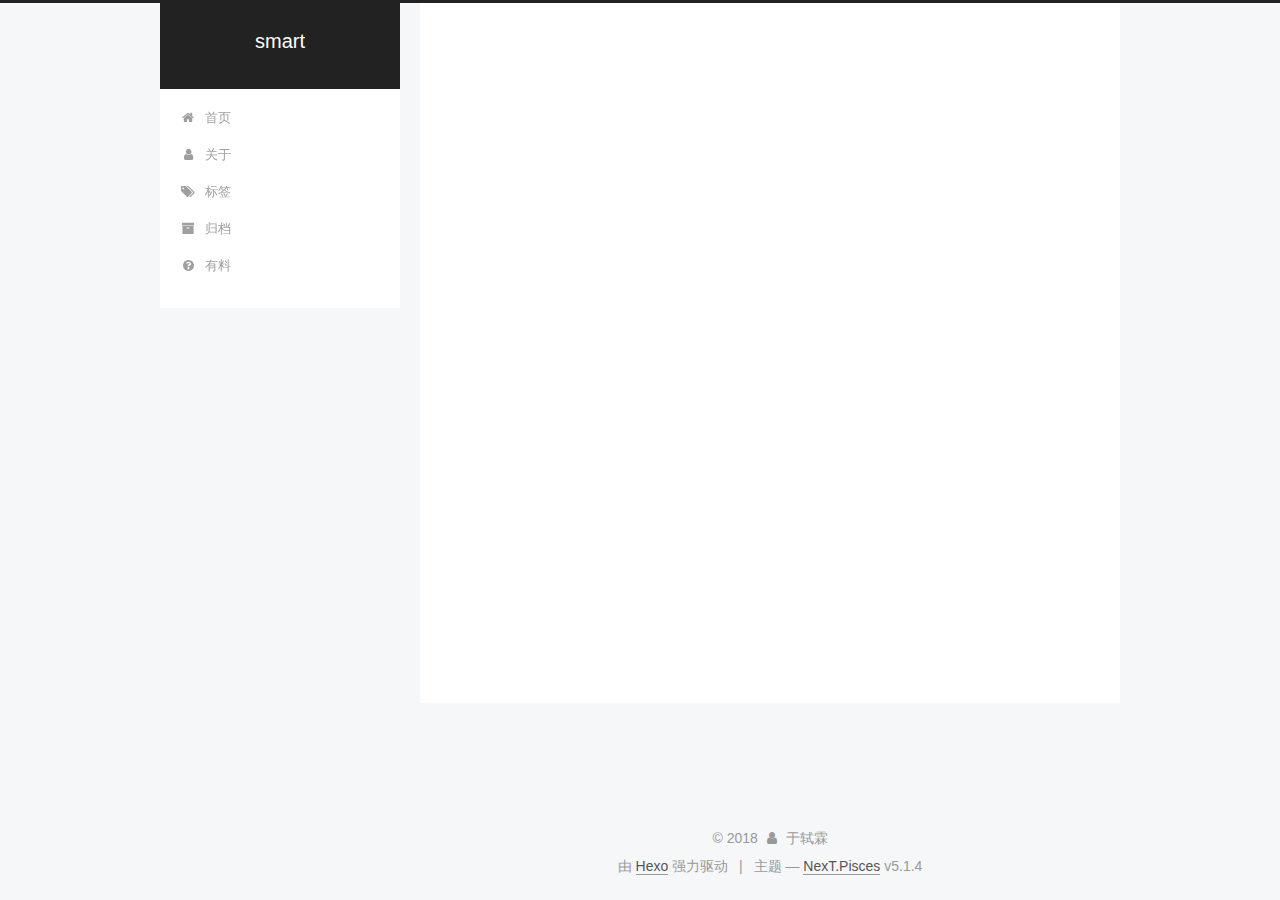
==== commit b4a88116: "Site updated: 2018-03-18 15:03:07" ====
--- a/archives/index.html
+++ b/archives/index.html
@@ -260,7 +260,7 @@
         
           
         
-        嗯..! 目前共计 2 篇日志。 继续努力。
+        嗯..! 目前共计 3 篇日志。 继续努力。
       </span>
 
       
@@ -274,6 +274,43 @@
           <div class="collection-title">
             <h1 class="archive-year" id="archive-year-2018">2018</h1>
           </div>
+        
+        
+
+        
+
+  <article class="post post-type-normal" itemscope itemtype="http://schema.org/Article">
+    <header class="post-header">
+
+      <h2 class="post-title">
+        
+            <a class="post-title-link" href="/2018/03/18/流畅的python学习笔记-一/" itemprop="url">
+              
+                <span itemprop="name">流畅的python学习笔记(一)</span>
+              
+            </a>
+        
+      </h2>
+
+      <div class="post-meta">
+        <time class="post-time" itemprop="dateCreated"
+              datetime="2018-03-18T13:37:04+08:00"
+              content="2018-03-18" >
+          03-18
+        </time>
+      </div>
+
+    </header>
+  </article>
+
+
+
+      
+
+        
+        
+        
+
         
         
 
@@ -399,7 +436,7 @@
               
                 <a href="/archives/">
               
-                  <span class="site-state-item-count">2</span>
+                  <span class="site-state-item-count">3</span>
                   <span class="site-state-item-name">日志</span>
                 </a>
               </div>
--- a/css/main.css
+++ b/css/main.css
@@ -1823,7 +1823,7 @@
   width: 4px;
   height: 4px;
   border-radius: 50%;
-  background: #00fff2;
+  background: #acff59;
 }
 .links-of-blogroll {
   font-size: 13px;
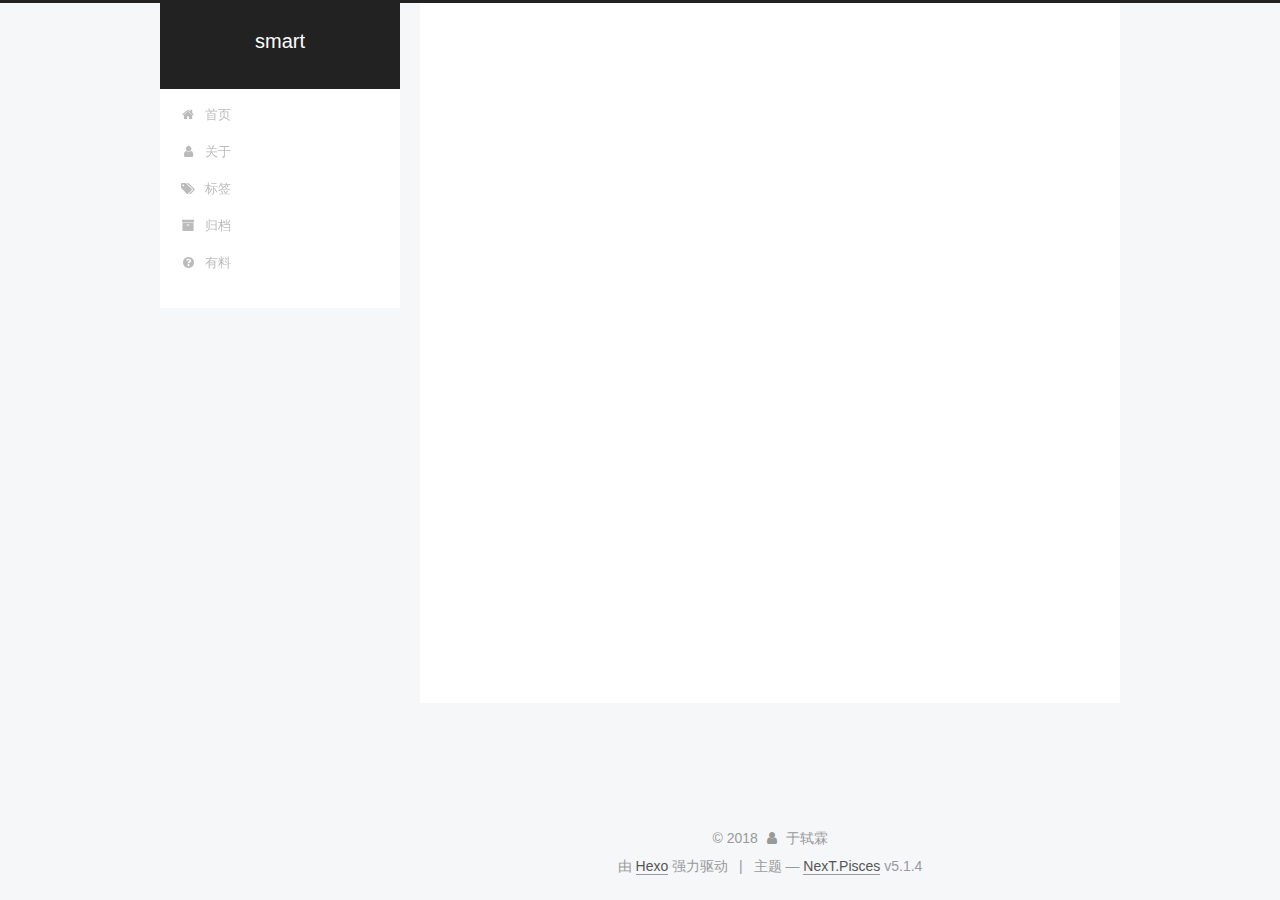
==== commit 2381a50b: "Site updated: 2018-03-18 16:02:02" ====
--- a/archives/index.html
+++ b/archives/index.html
@@ -31,6 +31,8 @@
 
 
 
+
+  <meta name="baidu-site-verification" content="SENJUd1BHG" />
 
 
 
@@ -131,6 +133,16 @@
 
 
 
+  <script type="text/javascript">
+    var _hmt = _hmt || [];
+    (function() {
+      var hm = document.createElement("script");
+      hm.src = "https://hm.baidu.com/hm.js?63925f8ee21c1f9902a53637be199854";
+      var s = document.getElementsByTagName("script")[0];
+      s.parentNode.insertBefore(hm, s);
+    })();
+  </script>
+
 
 
 
--- a/css/main.css
+++ b/css/main.css
@@ -1823,7 +1823,7 @@
   width: 4px;
   height: 4px;
   border-radius: 50%;
-  background: #acff59;
+  background: #ff33c2;
 }
 .links-of-blogroll {
   font-size: 13px;
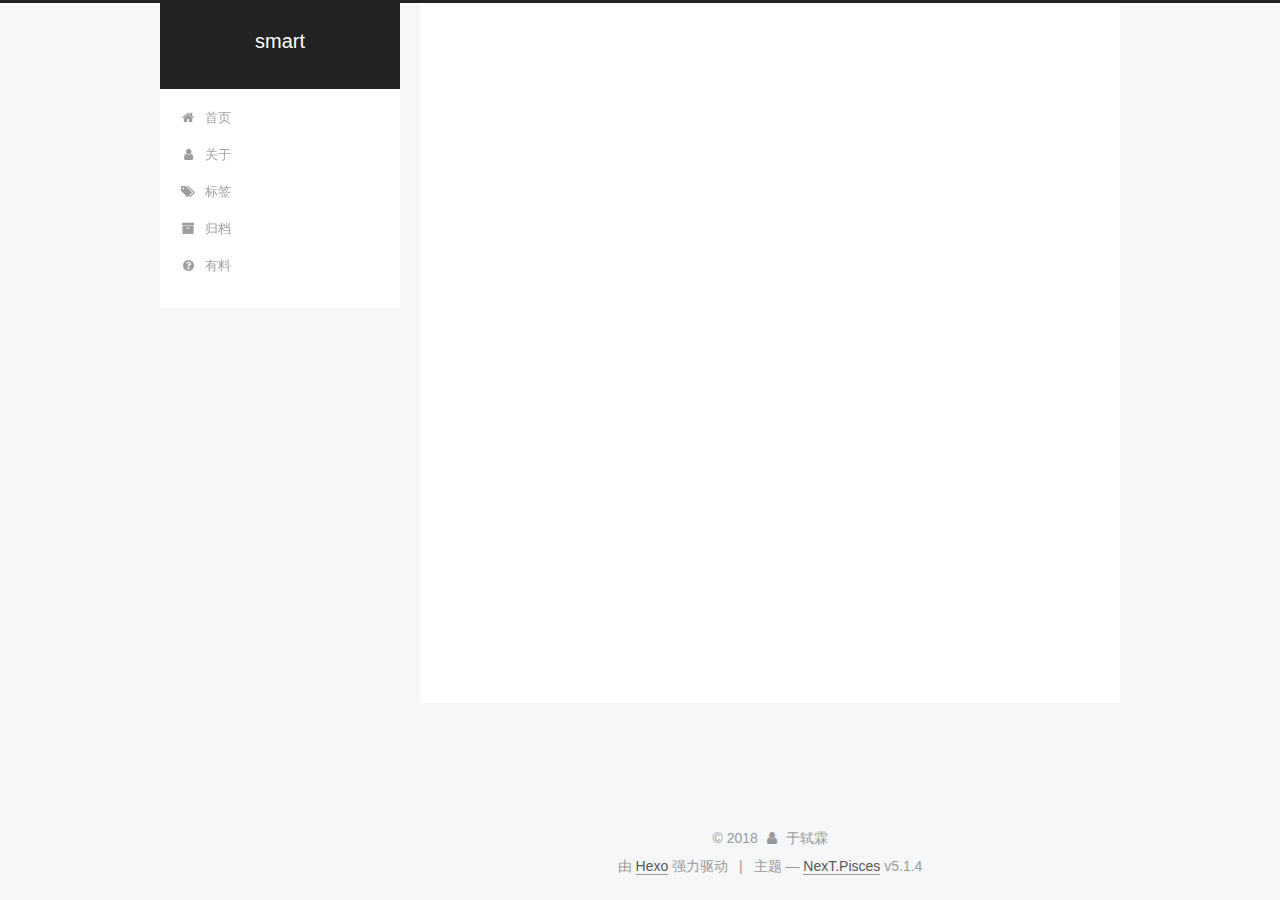
==== commit fdeee625: "Site updated: 2018-03-19 22:28:26" ====
--- a/archives/index.html
+++ b/archives/index.html
@@ -272,7 +272,7 @@
         
           
         
-        嗯..! 目前共计 3 篇日志。 继续努力。
+        嗯..! 目前共计 4 篇日志。 继续努力。
       </span>
 
       
@@ -286,6 +286,43 @@
           <div class="collection-title">
             <h1 class="archive-year" id="archive-year-2018">2018</h1>
           </div>
+        
+        
+
+        
+
+  <article class="post post-type-normal" itemscope itemtype="http://schema.org/Article">
+    <header class="post-header">
+
+      <h2 class="post-title">
+        
+            <a class="post-title-link" href="/2018/03/19/web前端学习-响应式设计/" itemprop="url">
+              
+                <span itemprop="name">web前端学习:响应式设计</span>
+              
+            </a>
+        
+      </h2>
+
+      <div class="post-meta">
+        <time class="post-time" itemprop="dateCreated"
+              datetime="2018-03-19T20:41:13+08:00"
+              content="2018-03-19" >
+          03-19
+        </time>
+      </div>
+
+    </header>
+  </article>
+
+
+
+      
+
+        
+        
+        
+
         
         
 
@@ -448,7 +485,7 @@
               
                 <a href="/archives/">
               
-                  <span class="site-state-item-count">3</span>
+                  <span class="site-state-item-count">4</span>
                   <span class="site-state-item-name">日志</span>
                 </a>
               </div>
@@ -683,6 +720,21 @@
   
 
   
+<script>
+(function(){
+    var bp = document.createElement('script');
+    var curProtocol = window.location.protocol.split(':')[0];
+    if (curProtocol === 'https') {
+        bp.src = 'https://zz.bdstatic.com/linksubmit/push.js';
+    }
+    else {
+        bp.src = 'http://push.zhanzhang.baidu.com/push.js';
+    }
+    var s = document.getElementsByTagName("script")[0];
+    s.parentNode.insertBefore(bp, s);
+})();
+</script>
+
 
   
   
--- a/css/main.css
+++ b/css/main.css
@@ -1823,7 +1823,7 @@
   width: 4px;
   height: 4px;
   border-radius: 50%;
-  background: #ff33c2;
+  background: #654a30;
 }
 .links-of-blogroll {
   font-size: 13px;
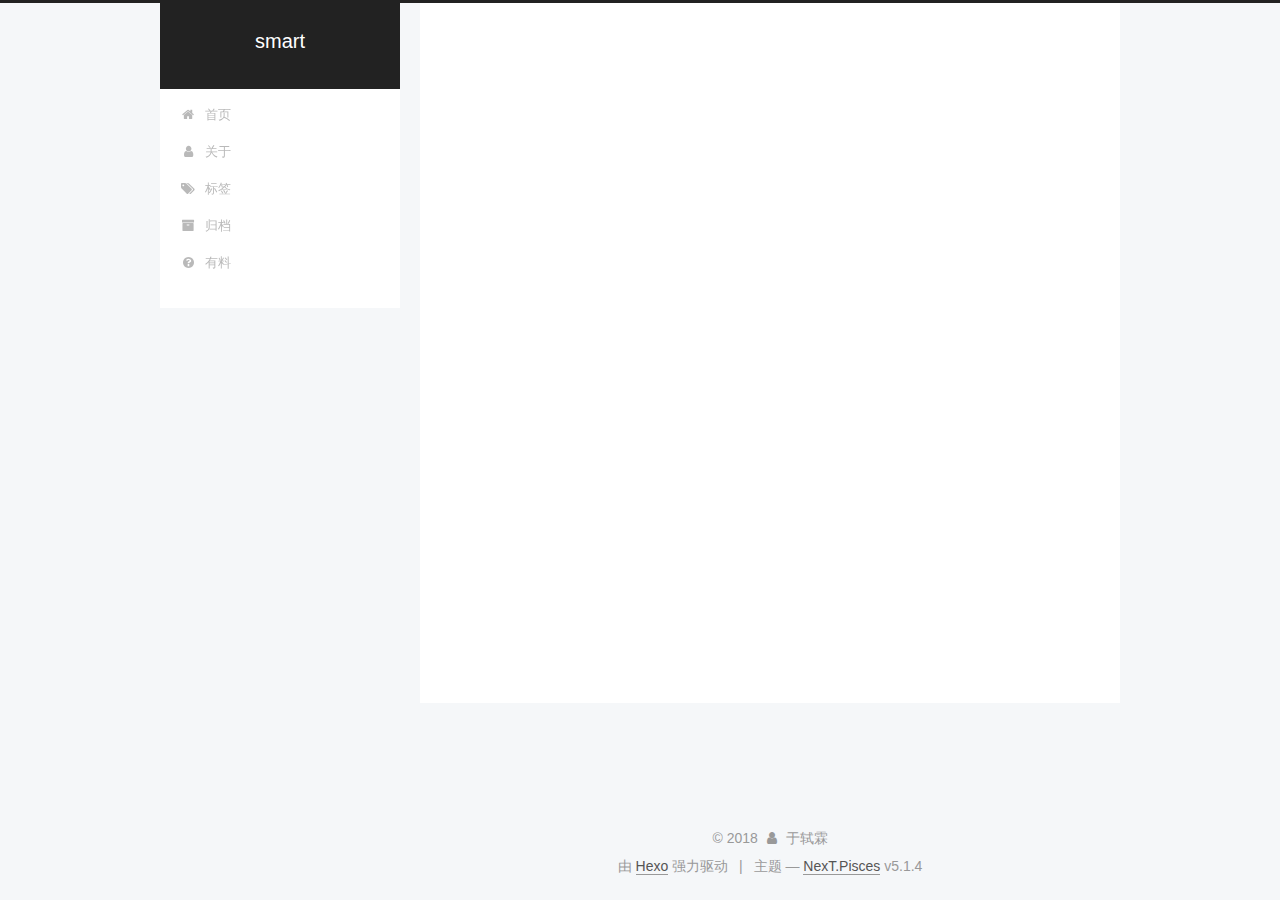
==== commit 3e7e268b: "Site updated: 2018-03-22 00:17:19" ====
--- a/archives/index.html
+++ b/archives/index.html
@@ -272,7 +272,7 @@
         
           
         
-        嗯..! 目前共计 4 篇日志。 继续努力。
+        嗯..! 目前共计 5 篇日志。 继续努力。
       </span>
 
       
@@ -286,6 +286,43 @@
           <div class="collection-title">
             <h1 class="archive-year" id="archive-year-2018">2018</h1>
           </div>
+        
+        
+
+        
+
+  <article class="post post-type-normal" itemscope itemtype="http://schema.org/Article">
+    <header class="post-header">
+
+      <h2 class="post-title">
+        
+            <a class="post-title-link" href="/2018/03/21/流畅的python学习笔记-二/" itemprop="url">
+              
+                <span itemprop="name">流畅的python学习笔记(二)</span>
+              
+            </a>
+        
+      </h2>
+
+      <div class="post-meta">
+        <time class="post-time" itemprop="dateCreated"
+              datetime="2018-03-21T21:00:51+08:00"
+              content="2018-03-21" >
+          03-21
+        </time>
+      </div>
+
+    </header>
+  </article>
+
+
+
+      
+
+        
+        
+        
+
         
         
 
@@ -485,7 +522,7 @@
               
                 <a href="/archives/">
               
-                  <span class="site-state-item-count">4</span>
+                  <span class="site-state-item-count">5</span>
                   <span class="site-state-item-name">日志</span>
                 </a>
               </div>
--- a/css/main.css
+++ b/css/main.css
@@ -1823,7 +1823,7 @@
   width: 4px;
   height: 4px;
   border-radius: 50%;
-  background: #654a30;
+  background: #ccccb3;
 }
 .links-of-blogroll {
   font-size: 13px;
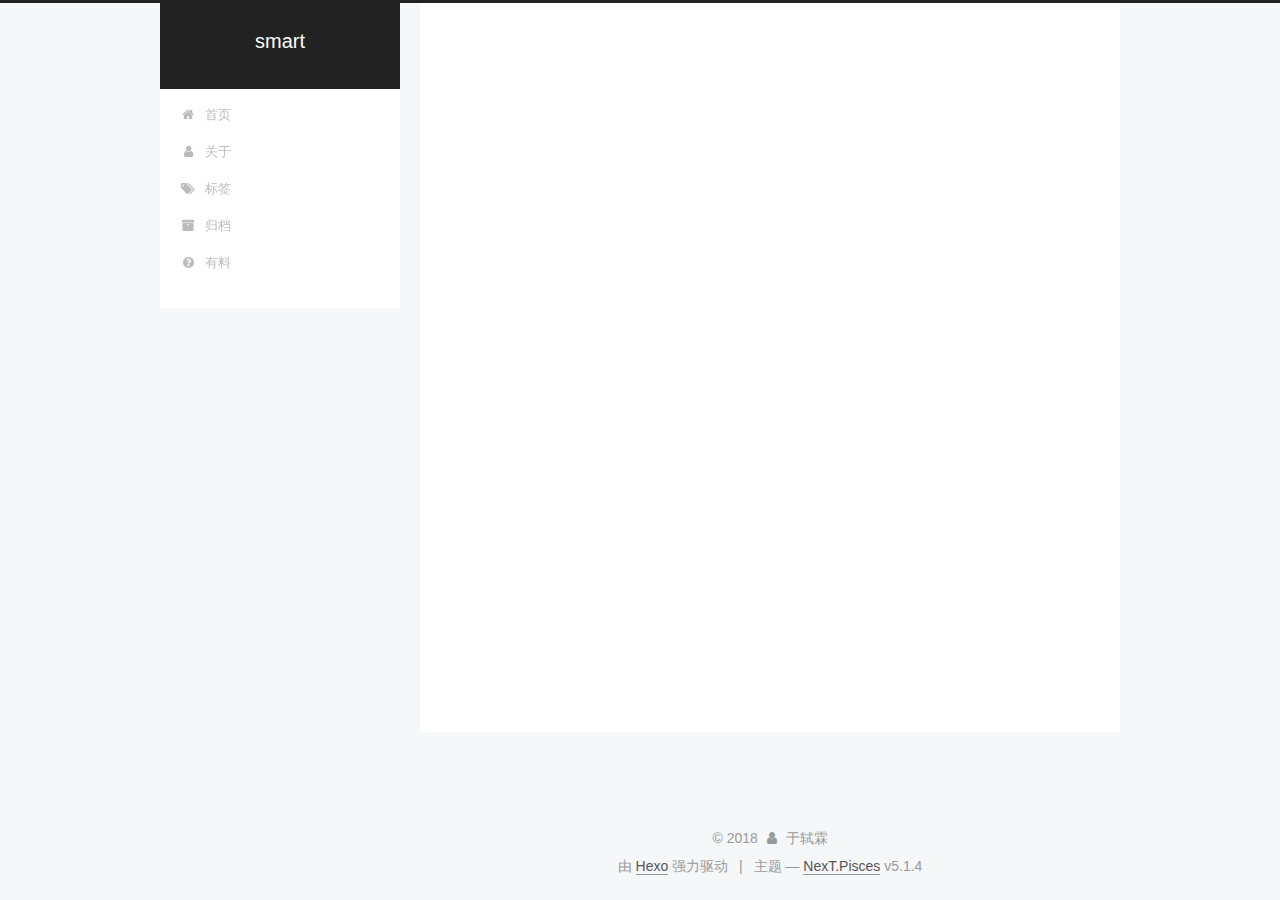
==== commit 4e79c0a9: "Site updated: 2018-03-26 17:15:01" ====
--- a/archives/index.html
+++ b/archives/index.html
@@ -272,7 +272,7 @@
         
           
         
-        嗯..! 目前共计 5 篇日志。 继续努力。
+        嗯..! 目前共计 6 篇日志。 继续努力。
       </span>
 
       
@@ -286,6 +286,43 @@
           <div class="collection-title">
             <h1 class="archive-year" id="archive-year-2018">2018</h1>
           </div>
+        
+        
+
+        
+
+  <article class="post post-type-normal" itemscope itemtype="http://schema.org/Article">
+    <header class="post-header">
+
+      <h2 class="post-title">
+        
+            <a class="post-title-link" href="/2018/03/26/django学习遇到的问题/" itemprop="url">
+              
+                <span itemprop="name">django学习遇到的问题</span>
+              
+            </a>
+        
+      </h2>
+
+      <div class="post-meta">
+        <time class="post-time" itemprop="dateCreated"
+              datetime="2018-03-26T16:03:59+08:00"
+              content="2018-03-26" >
+          03-26
+        </time>
+      </div>
+
+    </header>
+  </article>
+
+
+
+      
+
+        
+        
+        
+
         
         
 
@@ -522,7 +559,7 @@
               
                 <a href="/archives/">
               
-                  <span class="site-state-item-count">5</span>
+                  <span class="site-state-item-count">6</span>
                   <span class="site-state-item-name">日志</span>
                 </a>
               </div>
--- a/css/main.css
+++ b/css/main.css
@@ -1823,7 +1823,7 @@
   width: 4px;
   height: 4px;
   border-radius: 50%;
-  background: #ccccb3;
+  background: #2a7af9;
 }
 .links-of-blogroll {
   font-size: 13px;
